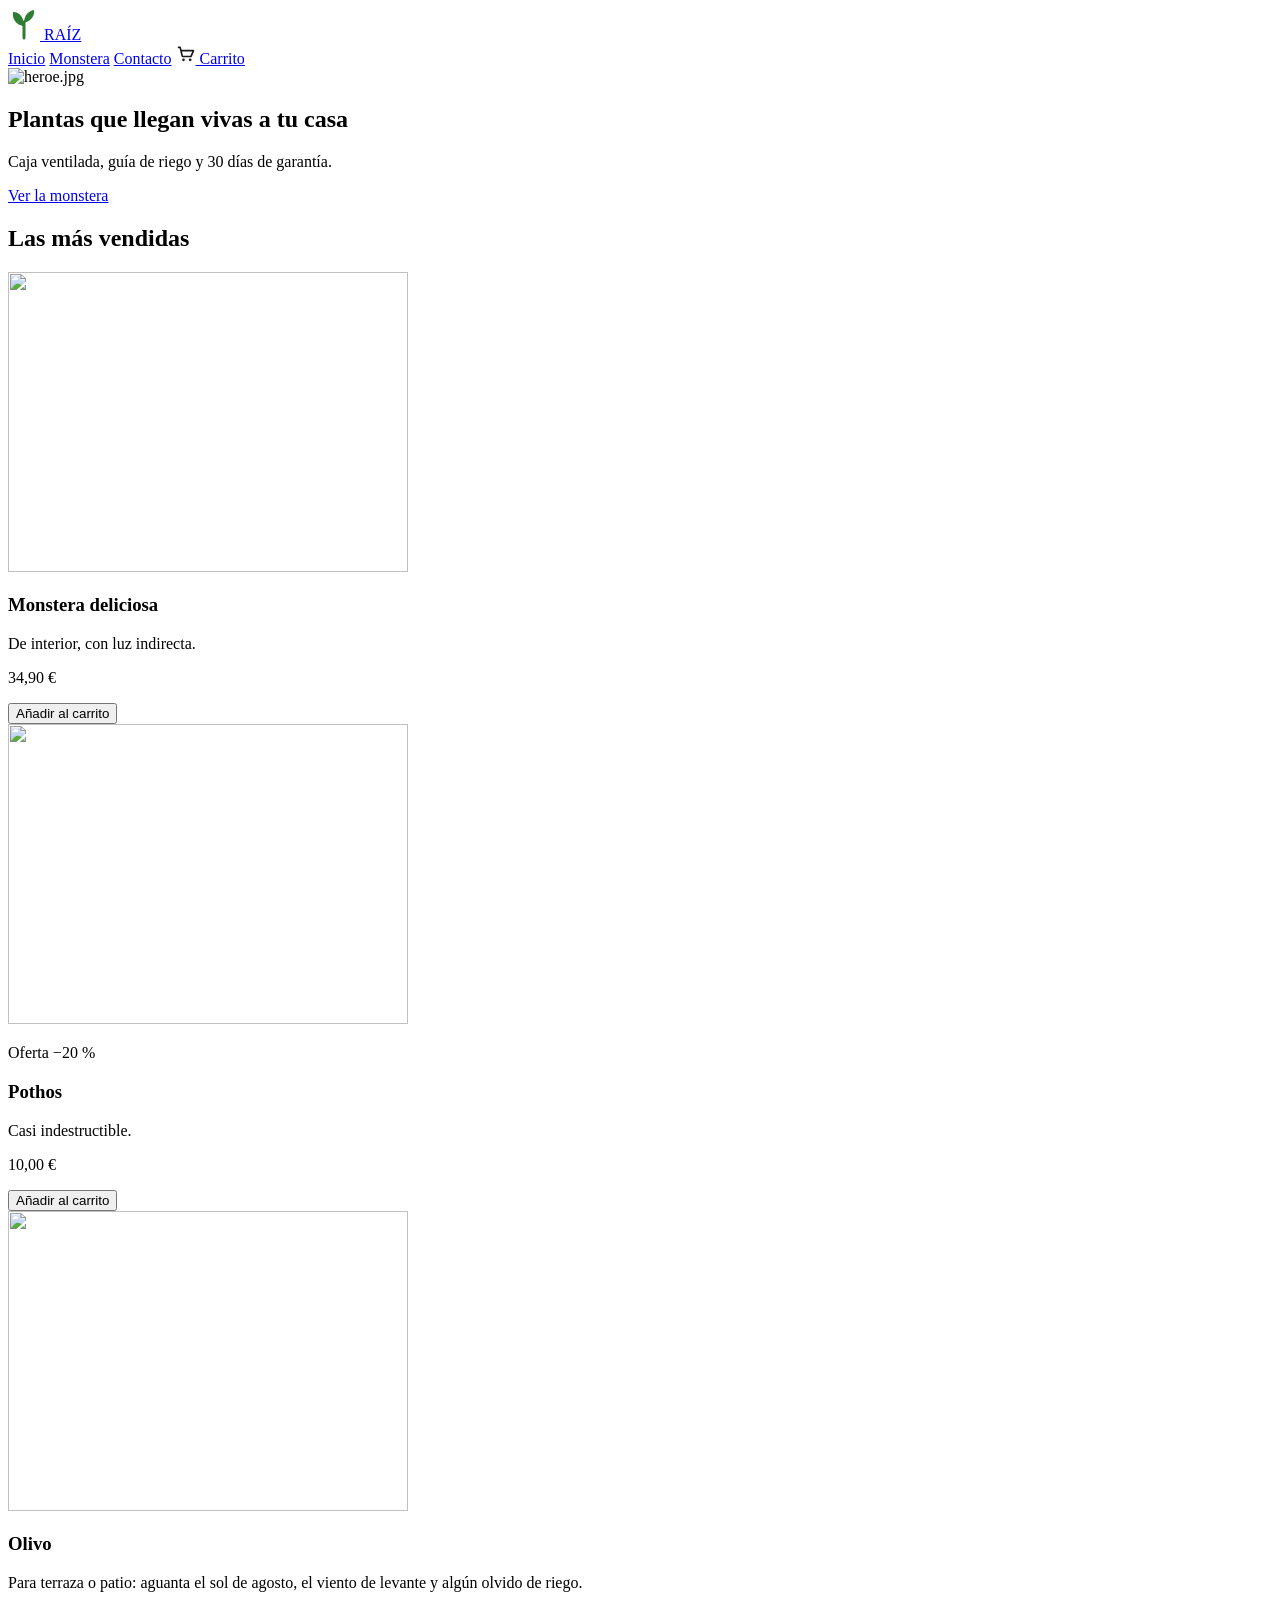
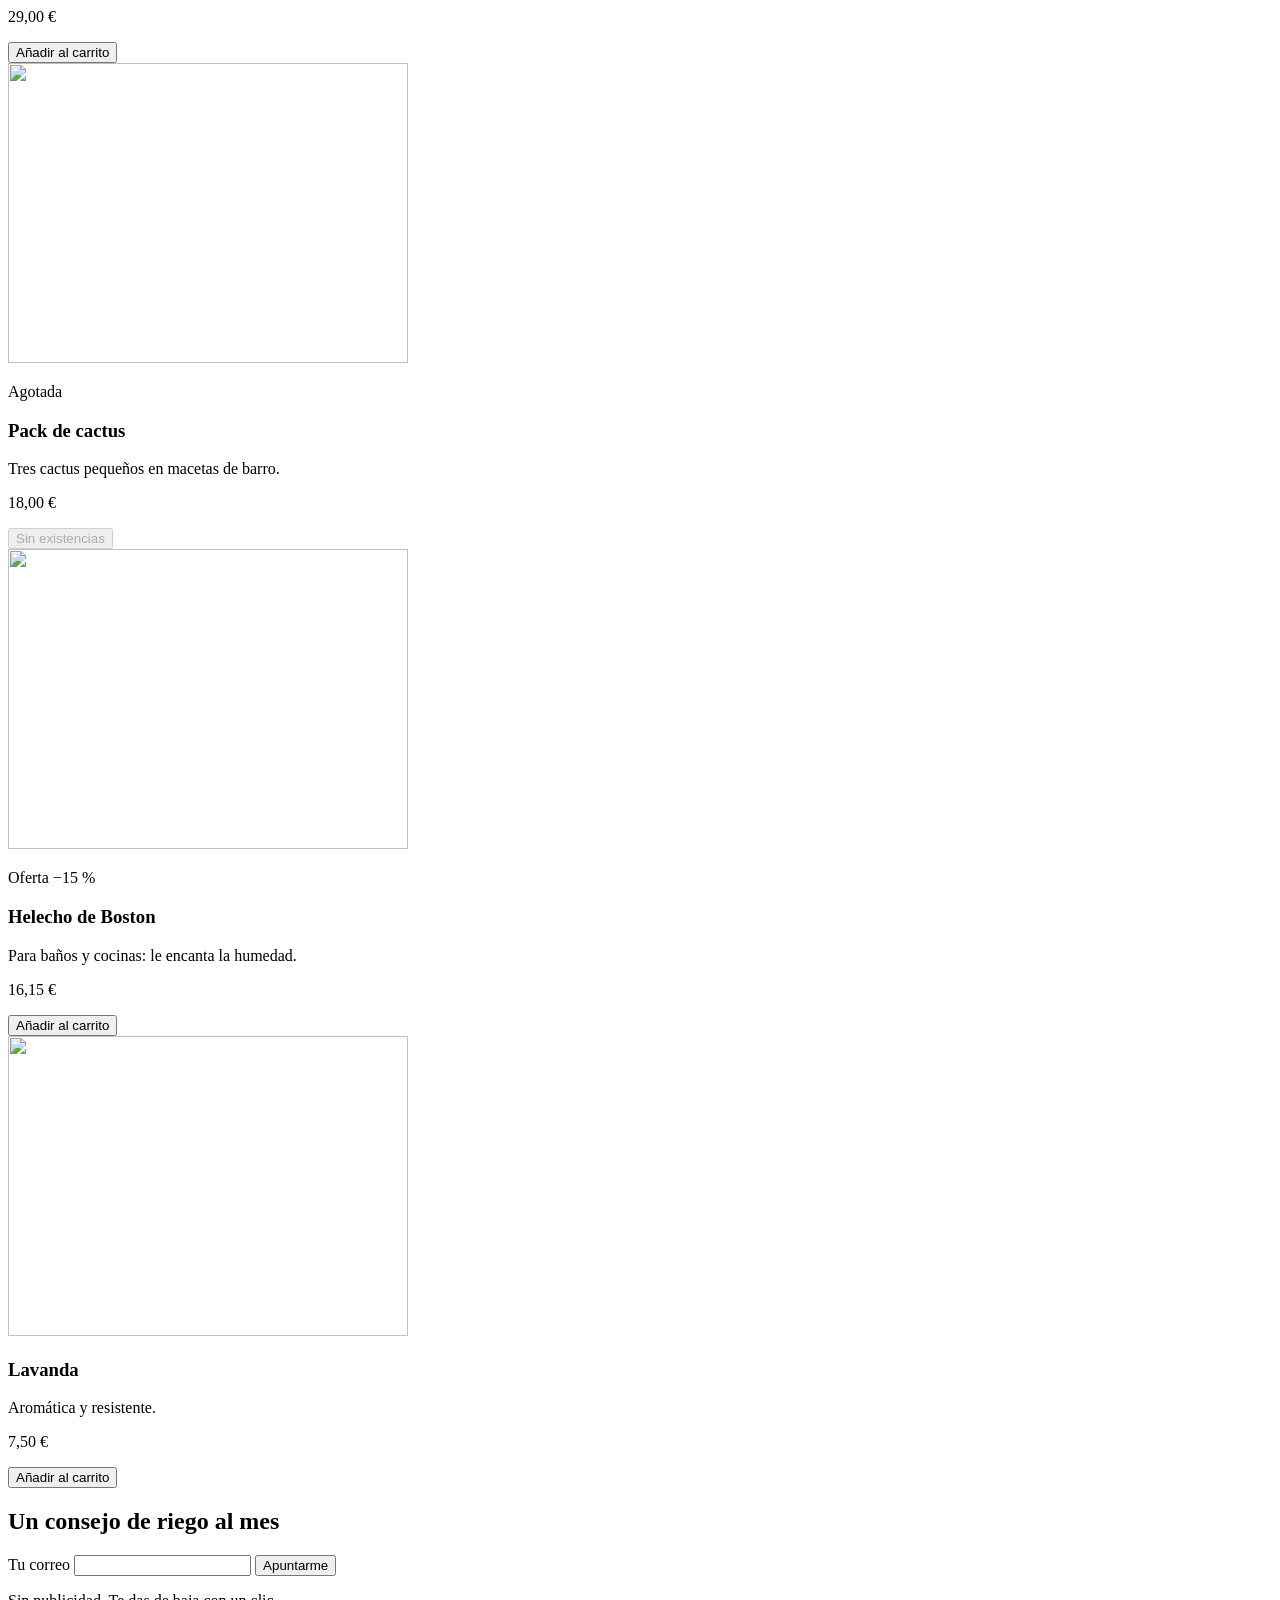
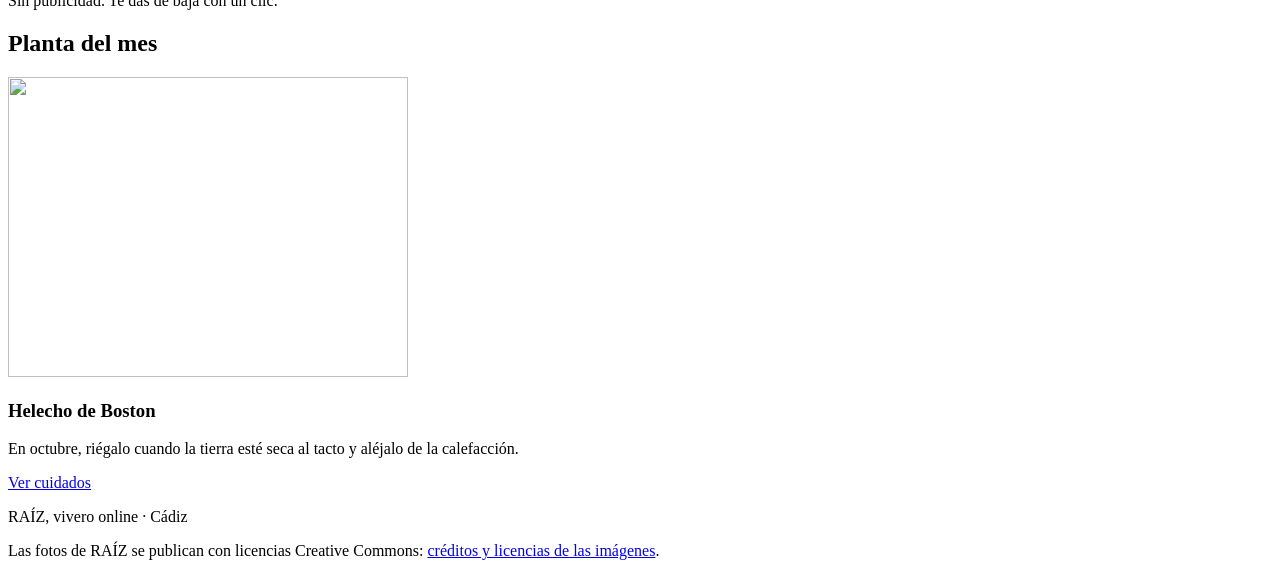
==== p2-raiz/index.html @ 033147b3 "B1: Bloque b1 6 primeros tests pasan. Añadir clases a index.html y crearlos en _tarjeta-planta" ====
<!doctype html>
<html lang="es">
  <head>
    <meta charset="utf-8" />
    <meta name="viewport" content="width=device-width, initial-scale=1" />
    <title>RAÍZ · Vivero online</title>
    <link rel="stylesheet" href="/scss/main.scss" />
  </head>
  <body>
    <div class="pagina">
      <header class="cabecera">
        <a class="cabecera__logo" href="/">
          <!-- ✍️ C3 · El logo SIGNIFICA algo (es el nombre de la tienda) y el color está escrito a mano -->
          <svg class="cabecera__marca" viewBox="0 0 32 32" width="32" height="32">
            <path d="M16 30V14" stroke="#2e7d32" stroke-width="3" stroke-linecap="round" />
            <path d="M16 18C8 17 4 11 5 4c7 0 11 6 11 14zM16 15c7-2 11-7 10-13-6 1-10 6-10 13z" fill="#2e7d32" />
          </svg>
          <span>RAÍZ</span>
        </a>
        <nav class="cabecera__nav" aria-label="Principal">
          <a href="/">Inicio</a>
          <a href="/producto.html">Monstera</a>
          <a href="/contacto.html">Contacto</a>
          <a class="cabecera__carrito" href="#carrito">
            <!-- ✍️ C3 · Este icono es decorativo: el enlace ya dice «Carrito» -->
            <svg viewBox="0 0 24 24" width="20" height="20">
              <path
                d="M3 4h2l2.4 10.2a1 1 0 0 0 1 .8h8.9a1 1 0 0 0 1-.7L21 8H6.2"
                fill="none"
                stroke="#1a1a1a"
                stroke-width="2"
                stroke-linecap="round"
                stroke-linejoin="round"
              />
              <circle cx="9" cy="19" r="1.6" fill="#1a1a1a" />
              <circle cx="17" cy="19" r="1.6" fill="#1a1a1a" />
            </svg>
            Carrito
          </a>
        </nav>
      </header>

      <section class="heroe" aria-label="Portada">
        <!-- ✍️ C1 · La foto más pesada de la web, igual para un móvil que para un monitor de 27″.
             Pásala a <picture> con AVIF, WebP y JPG en 480, 960 y 1440 px (las genera docker compose run --rm web npm run imagenes). -->
        <img class="heroe__imagen" src="/img/heroe-1440.jpg" alt="heroe.jpg" loading="lazy" />
        <div class="heroe__texto">
          <h1 class="heroe__titulo">Plantas que llegan vivas a tu casa</h1>
          <p class="heroe__lema">Caja ventilada, guía de riego y 30 días de garantía.</p>
          <a class="boton boton--grande" href="/producto.html">Ver la monstera</a>
        </div>
      </section>

      <main class="principal">
        <h2 class="principal__titulo">Las más vendidas</h2>

        <!-- ✍️ B1 · Cada <article> es un bloque tarjeta-planta: pon sus clases BEM (bloque, elementos, modificadores) -->
        <section class="destacados" aria-label="Las más vendidas">
          <article class="tarjeta-planta">
            <img class="tarjeta-planta__imagen" src="/tarjetas/monstera.svg" alt="" width="400" height="300"/>
            <h3 class="tarjeta-planta__nombre">Monstera deliciosa</h3>
            <p class="tarjeta-planta__descripcion">De interior, con luz indirecta.</p>
            <p class="tarjeta-planta__precio">34,90 €</p>
            <button class="boton tarjeta-planta__boton" type="button">Añadir al carrito</button>
          </article>
          <article class="tarjeta-planta tarjeta-planta--oferta">
            <img class="tarjeta-planta__imagen" src="/tarjetas/pothos.svg" alt="" width="400" height="300"/>
            <p class="tarjeta-planta__etiqueta">Oferta −20 %</p>
            <h3 class="tarjeta-planta__nombre">Pothos</h3>
            <p class="tarjeta-planta__descripcion">Casi indestructible.</p>
            <p class="tarjeta-planta__precio">10,00 €</p>
            <button class="boton tarjeta-planta__boton" type="button">Añadir al carrito</button>
          </article>
          <article class="tarjeta-planta">
            <img src="/tarjetas/olivo.svg" alt="" width="400" height="300" class="tarjeta-planta__imagen"/>
            <h3 class="tarjeta-planta__nombre">Olivo</h3>
            <p class="tarjeta-planta__descripcion">Para terraza o patio: aguanta el sol de agosto, el viento de levante y algún olvido de riego.</p>
            <p class="tarjeta-planta__precio">29,00 €</p>
            <button class="boton tarjeta-planta__boton" type="button">Añadir al carrito</button>
          </article>
          <article class="tarjeta-planta tarjeta-planta--agotada">
            <img class="tarjeta-planta__imagen" src="/tarjetas/cactus.svg" alt="" width="400" height="300"/>
            <p class="tarjeta-planta__etiqueta">Agotada</p>
            <h3 class="tarjeta-planta__nombre">Pack de cactus</h3>
            <p class="tarjeta-planta__descripcion">Tres cactus pequeños en macetas de barro.</p>
            <p class="tarjeta-planta__precio">18,00 €</p>
            <button class="boton tarjeta-planta__boton" type="button" disabled>Sin existencias</button>
          </article>
          <article class="tarjeta-planta tarjeta-planta--oferta">
            <img class="tarjeta-planta__imagen" src="/tarjetas/helecho.svg" alt="" width="400" height="300"/>
            <p class="tarjeta-planta__etiqueta">Oferta −15 %</p>
            <h3 class="tarjeta-planta__nombre">Helecho de Boston</h3>
            <p class="tarjeta-planta__descripcion">Para baños y cocinas: le encanta la humedad.</p>
            <p class="tarjeta-planta__precio">16,15 €</p>
            <button class="boton tarjeta-planta__boton" type="button">Añadir al carrito</button>
          </article>
          <article class="tarjeta-planta">
            <img class="tarjeta-planta__imagen" src="/tarjetas/lavanda.svg" alt="" width="400" height="300"/>
            <h3 class="tarjeta-planta__nombre">Lavanda</h3>
            <p class="tarjeta-planta__descripcion">Aromática y resistente.</p>
            <p class="tarjeta-planta__precio">7,50 €</p>
            <button class="boton tarjeta-planta__boton" type="button">Añadir al carrito</button>
          </article>
        </section>

        <!-- 👀 El boletín ya viene en BEM (bloque .boletin): te sirve de ejemplo para la tarjeta del B1 -->
        <section class="boletin" aria-labelledby="boletin-titulo">
          <h2 class="boletin__titulo" id="boletin-titulo">Un consejo de riego al mes</h2>
          <form class="boletin__formulario" action="#">
            <label class="boletin__etiqueta" for="boletin-correo">Tu correo</label>
            <input
              class="boletin__campo"
              id="boletin-correo"
              type="email"
              name="correo"
              autocomplete="email"
              required
            />
            <button class="boton boletin__boton" type="submit">Apuntarme</button>
          </form>
          <p class="boletin__nota">Sin publicidad. Te das de baja con un clic.</p>
        </section>
      </main>

      <aside class="consejos" aria-label="Planta del mes">
        <h2 class="consejos__titulo">Planta del mes</h2>
        <div class="hueco-ficha">
          <article class="ficha">
            <img class="ficha__imagen" src="/tarjetas/helecho.svg" alt="" width="400" height="300" />
            <div class="ficha__cuerpo">
              <h3 class="ficha__nombre">Helecho de Boston</h3>
              <p class="ficha__texto">
                En octubre, riégalo cuando la tierra esté seca al tacto y aléjalo de la calefacción.
              </p>
              <a class="boton boton--secundario" href="/producto.html">Ver cuidados</a>
            </div>
          </article>
        </div>
      </aside>

      <footer class="pie">
        <p>RAÍZ, vivero online · Cádiz</p>
        <p>
          Las fotos de RAÍZ se publican con licencias Creative Commons:
          <a href="/creditos.html">créditos y licencias de las imágenes</a>.
        </p>
      </footer>
    </div>
  </body>
</html>
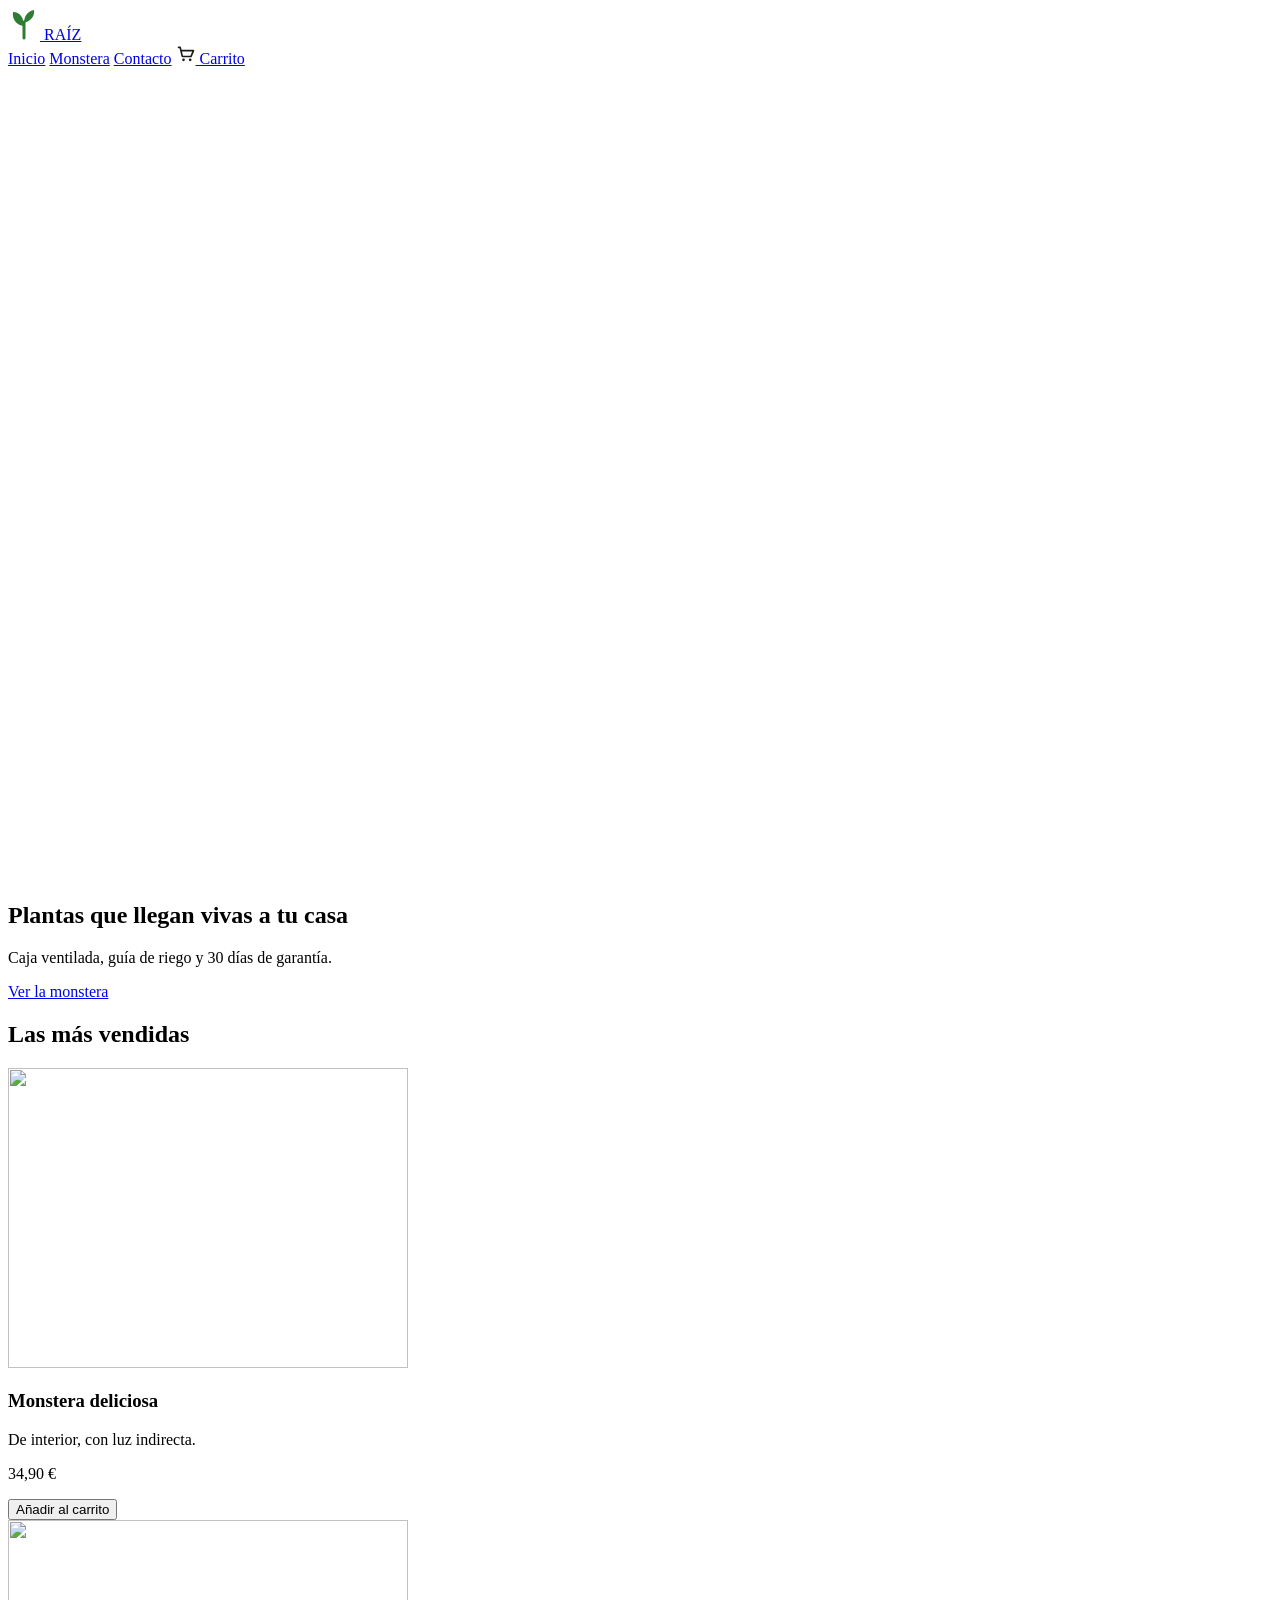
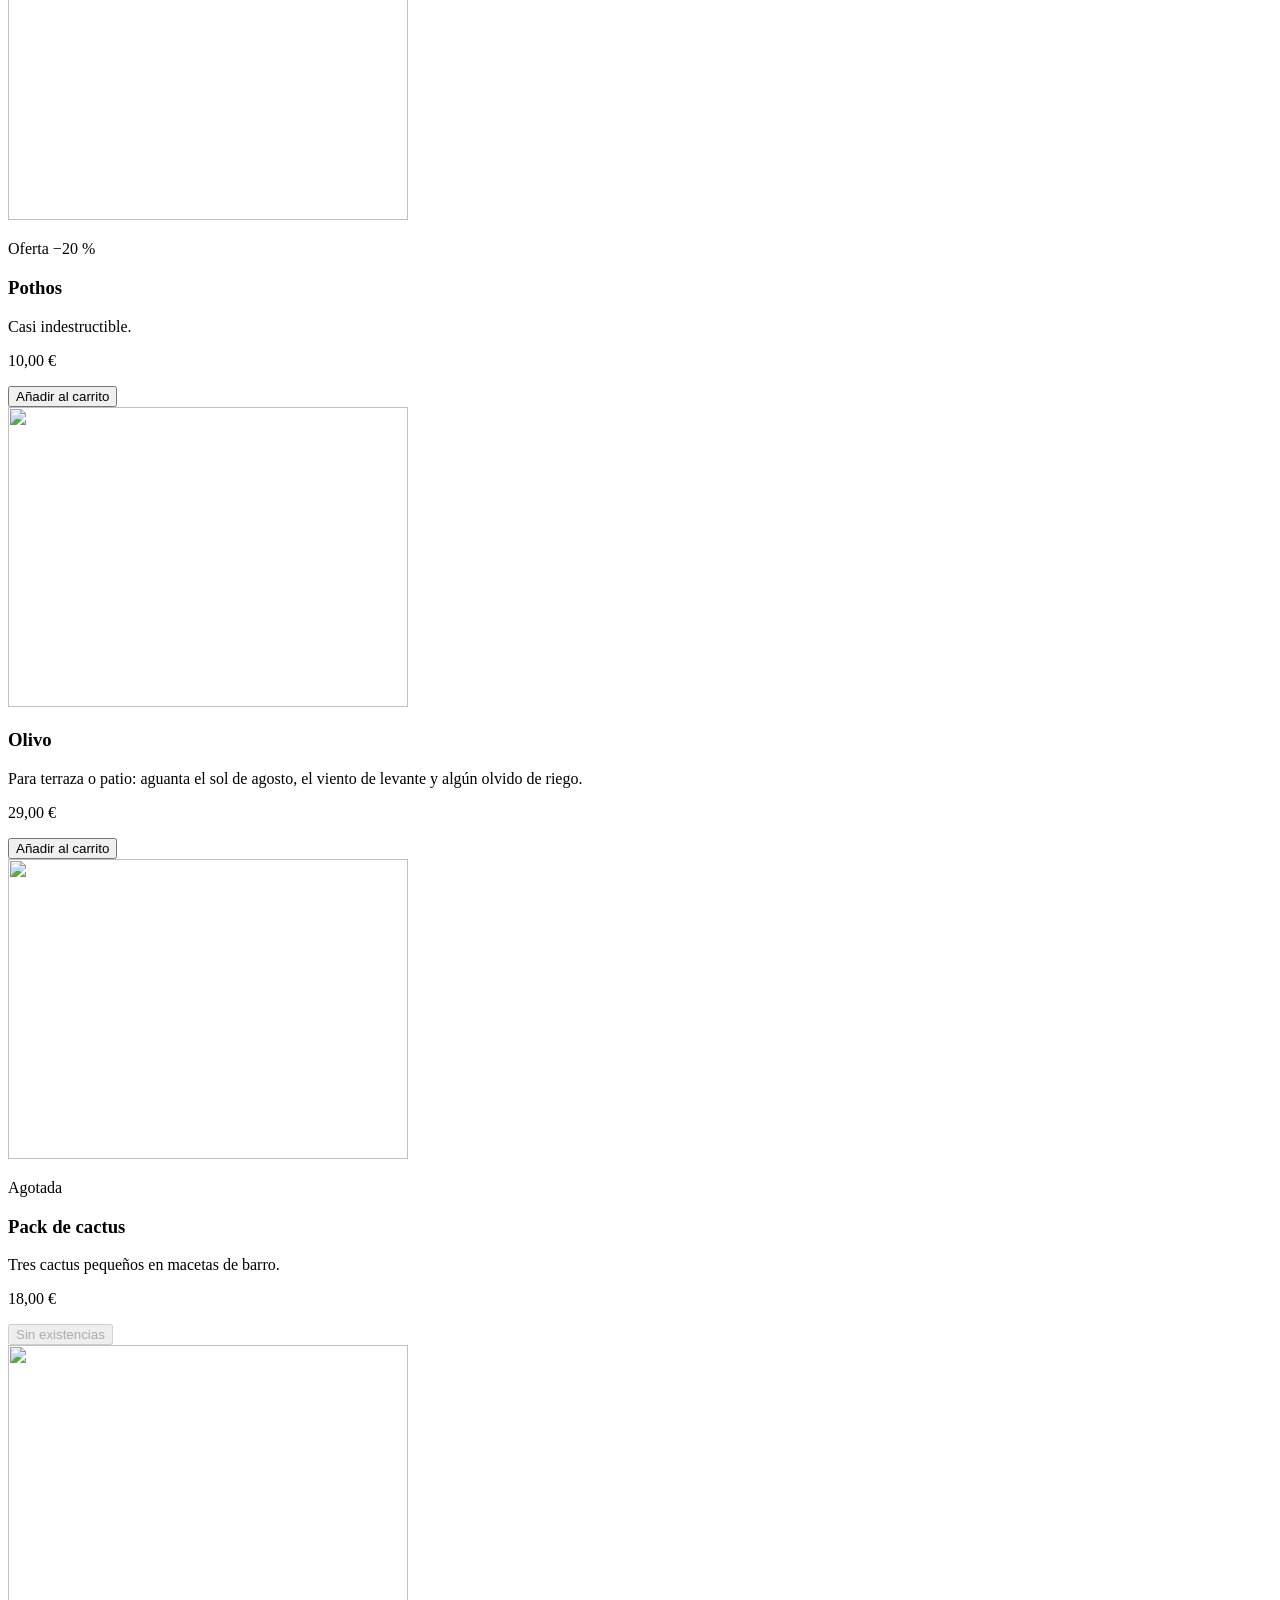
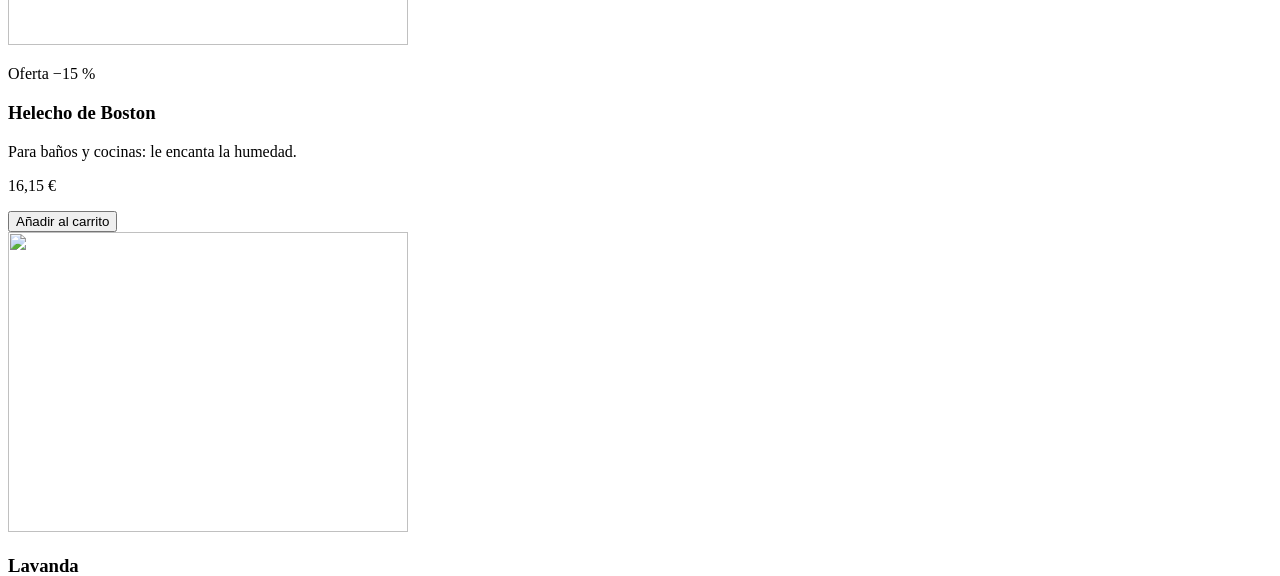
==== commit 54cdd2ef: "C1: Bloque 1 hecho, sources, picture y srcsets configurados correctamente." ====
--- a/p2-raiz/index.html
+++ b/p2-raiz/index.html
@@ -43,7 +43,11 @@
       <section class="heroe" aria-label="Portada">
         <!-- ✍️ C1 · La foto más pesada de la web, igual para un móvil que para un monitor de 27″.
              Pásala a <picture> con AVIF, WebP y JPG en 480, 960 y 1440 px (las genera docker compose run --rm web npm run imagenes). -->
-        <img class="heroe__imagen" src="/img/heroe-1440.jpg" alt="heroe.jpg" loading="lazy" />
+        <picture>
+          <source type="image/avif" srcset="/img/heroe-480.avif 480w, /img/heroe-960.avif 960w, /img/heroe-1440.avif 1440w" sizes ="100vw>
+          <source type="image/webp" srcset="/img/heroe-480.webp 480w, /img/heroe-960.webp 960w, /img/heroe-1440.webp 1440w" sizes ="100vw">
+          <img class="heroe__imagen" srcset="/img/heroe-480.jpg 480w, /img/heroe-960.jpg 960w, /img/heroe-1440.jpg 1440w" sizes="100vw" src="/img/heroe-1440.jpg" alt="planta en una maceta" fetchpriority="high" width="1440" height="810"/>
+        </picture>
         <div class="heroe__texto">
           <h1 class="heroe__titulo">Plantas que llegan vivas a tu casa</h1>
           <p class="heroe__lema">Caja ventilada, guía de riego y 30 días de garantía.</p>
@@ -57,14 +61,14 @@
         <!-- ✍️ B1 · Cada <article> es un bloque tarjeta-planta: pon sus clases BEM (bloque, elementos, modificadores) -->
         <section class="destacados" aria-label="Las más vendidas">
           <article class="tarjeta-planta">
-            <img class="tarjeta-planta__imagen" src="/tarjetas/monstera.svg" alt="" width="400" height="300"/>
+            <img class="tarjeta-planta__imagen" src="/tarjetas/monstera.svg" alt="" width="400" height="300" />
             <h3 class="tarjeta-planta__nombre">Monstera deliciosa</h3>
             <p class="tarjeta-planta__descripcion">De interior, con luz indirecta.</p>
             <p class="tarjeta-planta__precio">34,90 €</p>
             <button class="boton tarjeta-planta__boton" type="button">Añadir al carrito</button>
           </article>
           <article class="tarjeta-planta tarjeta-planta--oferta">
-            <img class="tarjeta-planta__imagen" src="/tarjetas/pothos.svg" alt="" width="400" height="300"/>
+            <img class="tarjeta-planta__imagen" src="/tarjetas/pothos.svg" alt="" width="400" height="300" />
             <p class="tarjeta-planta__etiqueta">Oferta −20 %</p>
             <h3 class="tarjeta-planta__nombre">Pothos</h3>
             <p class="tarjeta-planta__descripcion">Casi indestructible.</p>
@@ -72,14 +76,16 @@
             <button class="boton tarjeta-planta__boton" type="button">Añadir al carrito</button>
           </article>
           <article class="tarjeta-planta">
-            <img src="/tarjetas/olivo.svg" alt="" width="400" height="300" class="tarjeta-planta__imagen"/>
+            <img src="/tarjetas/olivo.svg" alt="" width="400" height="300" class="tarjeta-planta__imagen" />
             <h3 class="tarjeta-planta__nombre">Olivo</h3>
-            <p class="tarjeta-planta__descripcion">Para terraza o patio: aguanta el sol de agosto, el viento de levante y algún olvido de riego.</p>
+            <p class="tarjeta-planta__descripcion">
+              Para terraza o patio: aguanta el sol de agosto, el viento de levante y algún olvido de riego.
+            </p>
             <p class="tarjeta-planta__precio">29,00 €</p>
             <button class="boton tarjeta-planta__boton" type="button">Añadir al carrito</button>
           </article>
           <article class="tarjeta-planta tarjeta-planta--agotada">
-            <img class="tarjeta-planta__imagen" src="/tarjetas/cactus.svg" alt="" width="400" height="300"/>
+            <img class="tarjeta-planta__imagen" src="/tarjetas/cactus.svg" alt="" width="400" height="300" />
             <p class="tarjeta-planta__etiqueta">Agotada</p>
             <h3 class="tarjeta-planta__nombre">Pack de cactus</h3>
             <p class="tarjeta-planta__descripcion">Tres cactus pequeños en macetas de barro.</p>
@@ -87,7 +93,7 @@
             <button class="boton tarjeta-planta__boton" type="button" disabled>Sin existencias</button>
           </article>
           <article class="tarjeta-planta tarjeta-planta--oferta">
-            <img class="tarjeta-planta__imagen" src="/tarjetas/helecho.svg" alt="" width="400" height="300"/>
+            <img class="tarjeta-planta__imagen" src="/tarjetas/helecho.svg" alt="" width="400" height="300" />
             <p class="tarjeta-planta__etiqueta">Oferta −15 %</p>
             <h3 class="tarjeta-planta__nombre">Helecho de Boston</h3>
             <p class="tarjeta-planta__descripcion">Para baños y cocinas: le encanta la humedad.</p>
@@ -95,7 +101,7 @@
             <button class="boton tarjeta-planta__boton" type="button">Añadir al carrito</button>
           </article>
           <article class="tarjeta-planta">
-            <img class="tarjeta-planta__imagen" src="/tarjetas/lavanda.svg" alt="" width="400" height="300"/>
+            <img class="tarjeta-planta__imagen" src="/tarjetas/lavanda.svg" alt="" width="400" height="300" />
             <h3 class="tarjeta-planta__nombre">Lavanda</h3>
             <p class="tarjeta-planta__descripcion">Aromática y resistente.</p>
             <p class="tarjeta-planta__precio">7,50 €</p>
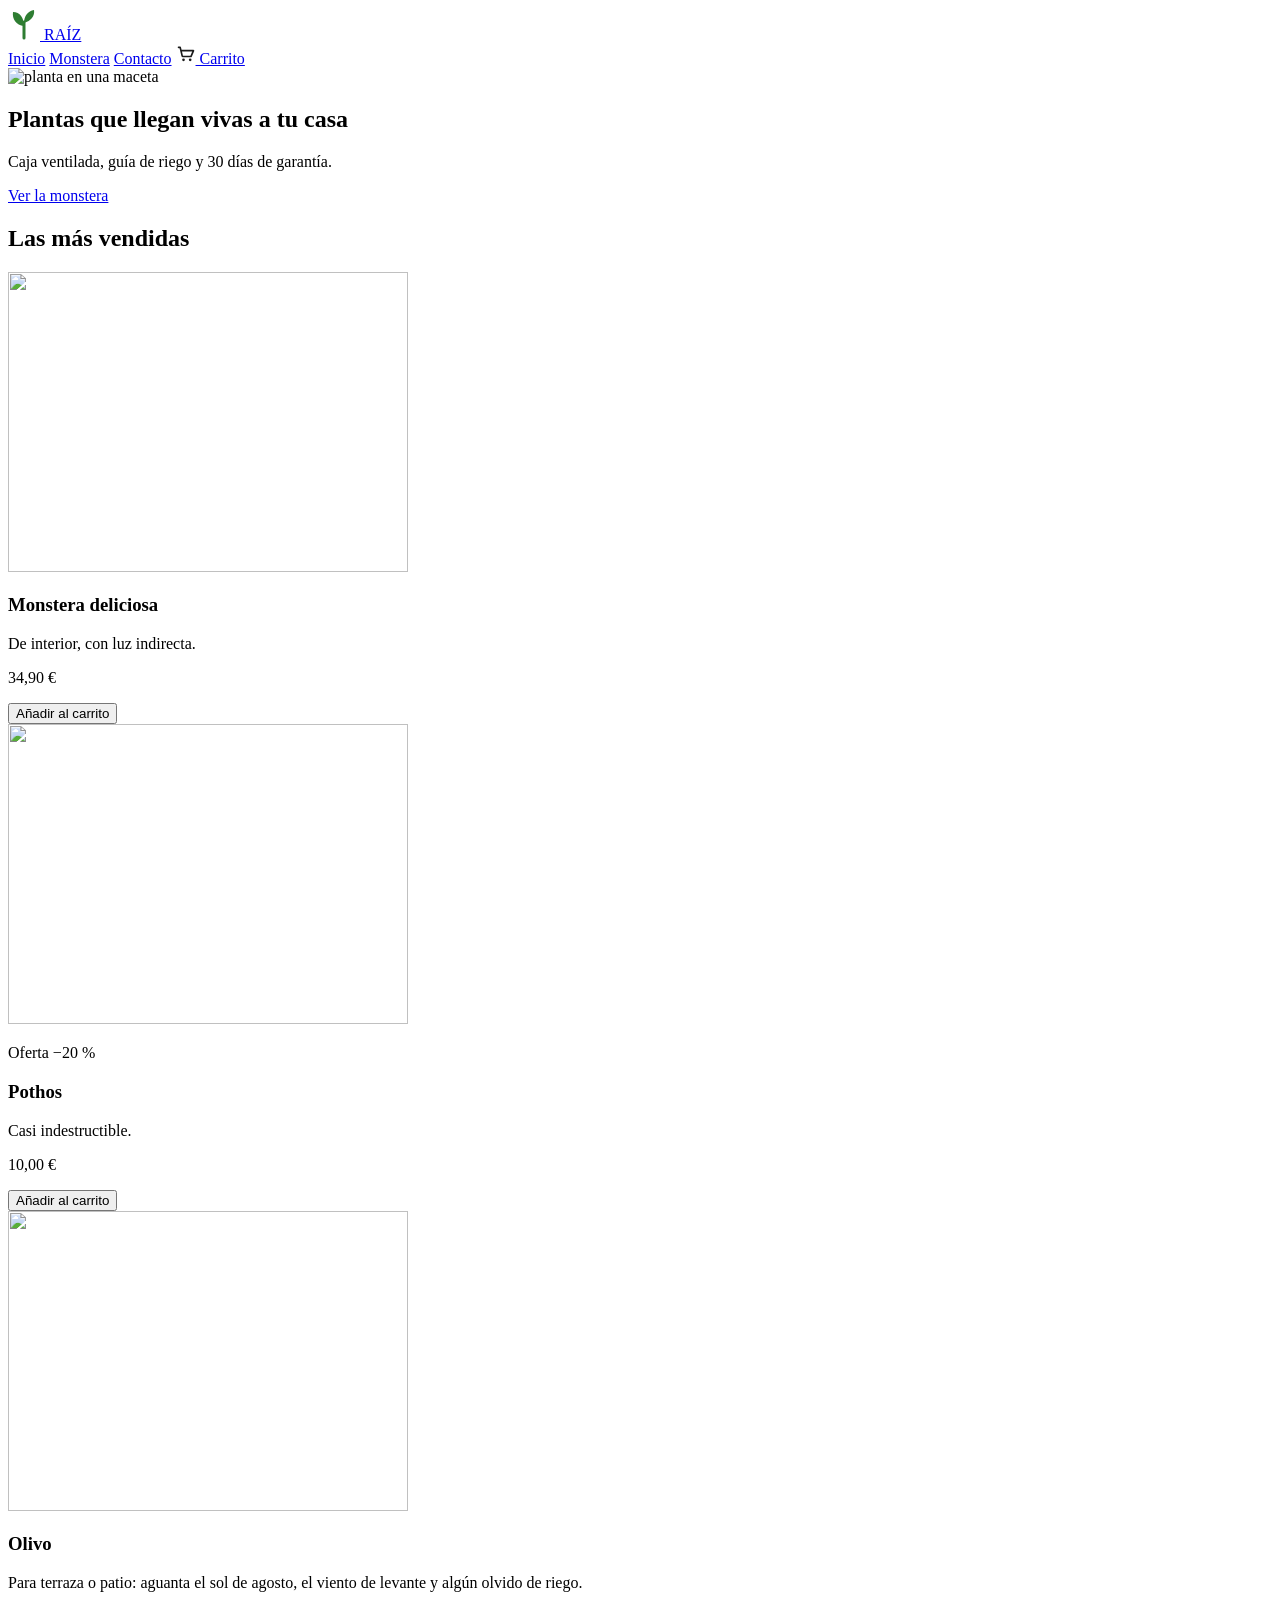
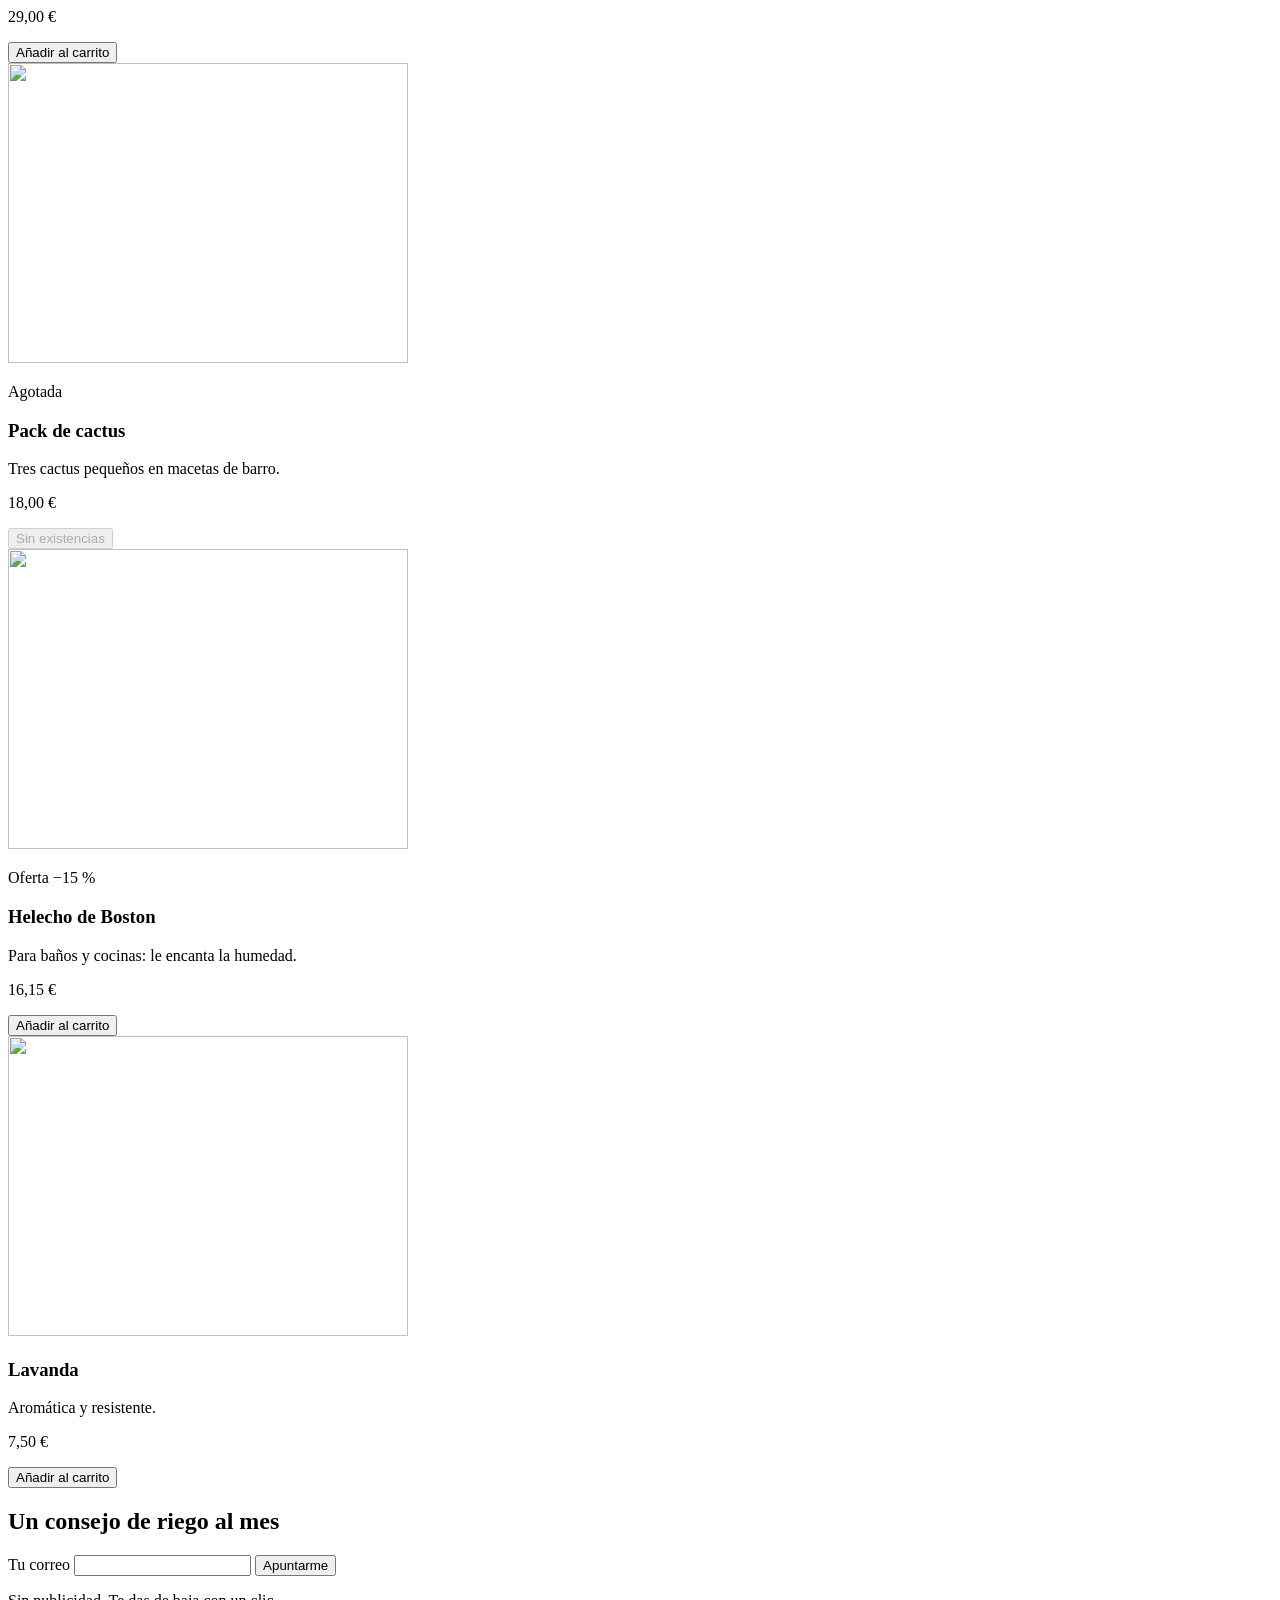
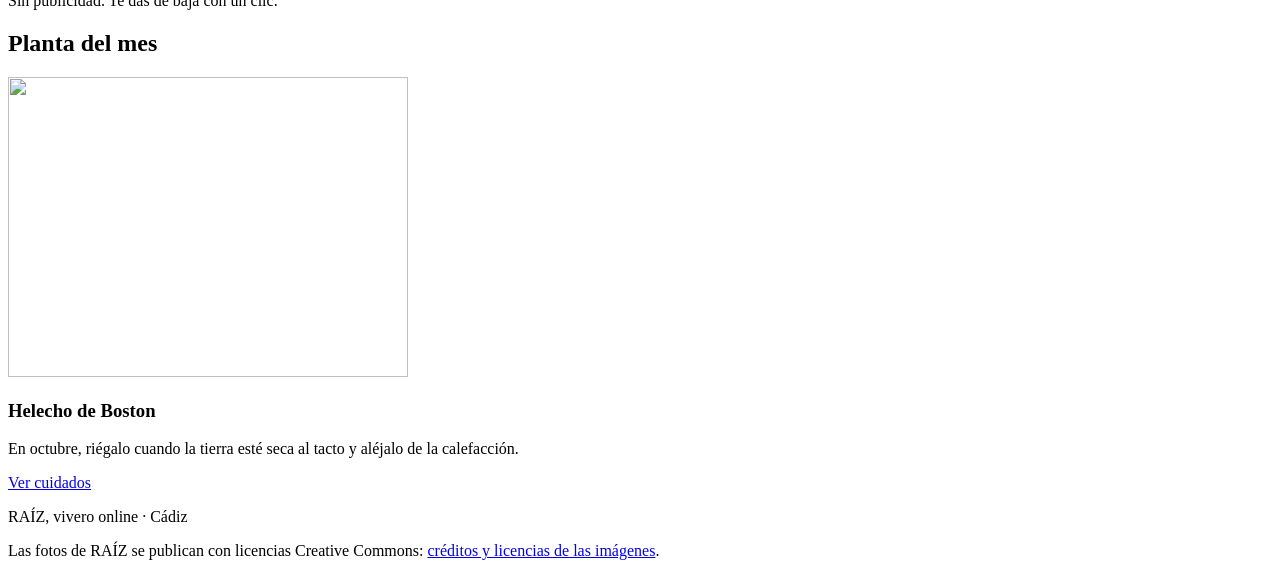
==== commit 366ac37c: "C1: QuickFix (hice commit y me comí una comilla)" ====
--- a/p2-raiz/index.html
+++ b/p2-raiz/index.html
@@ -44,7 +44,7 @@
         <!-- ✍️ C1 · La foto más pesada de la web, igual para un móvil que para un monitor de 27″.
              Pásala a <picture> con AVIF, WebP y JPG en 480, 960 y 1440 px (las genera docker compose run --rm web npm run imagenes). -->
         <picture>
-          <source type="image/avif" srcset="/img/heroe-480.avif 480w, /img/heroe-960.avif 960w, /img/heroe-1440.avif 1440w" sizes ="100vw>
+          <source type="image/avif" srcset="/img/heroe-480.avif 480w, /img/heroe-960.avif 960w, /img/heroe-1440.avif 1440w" sizes ="100vw">
           <source type="image/webp" srcset="/img/heroe-480.webp 480w, /img/heroe-960.webp 960w, /img/heroe-1440.webp 1440w" sizes ="100vw">
           <img class="heroe__imagen" srcset="/img/heroe-480.jpg 480w, /img/heroe-960.jpg 960w, /img/heroe-1440.jpg 1440w" sizes="100vw" src="/img/heroe-1440.jpg" alt="planta en una maceta" fetchpriority="high" width="1440" height="810"/>
         </picture>
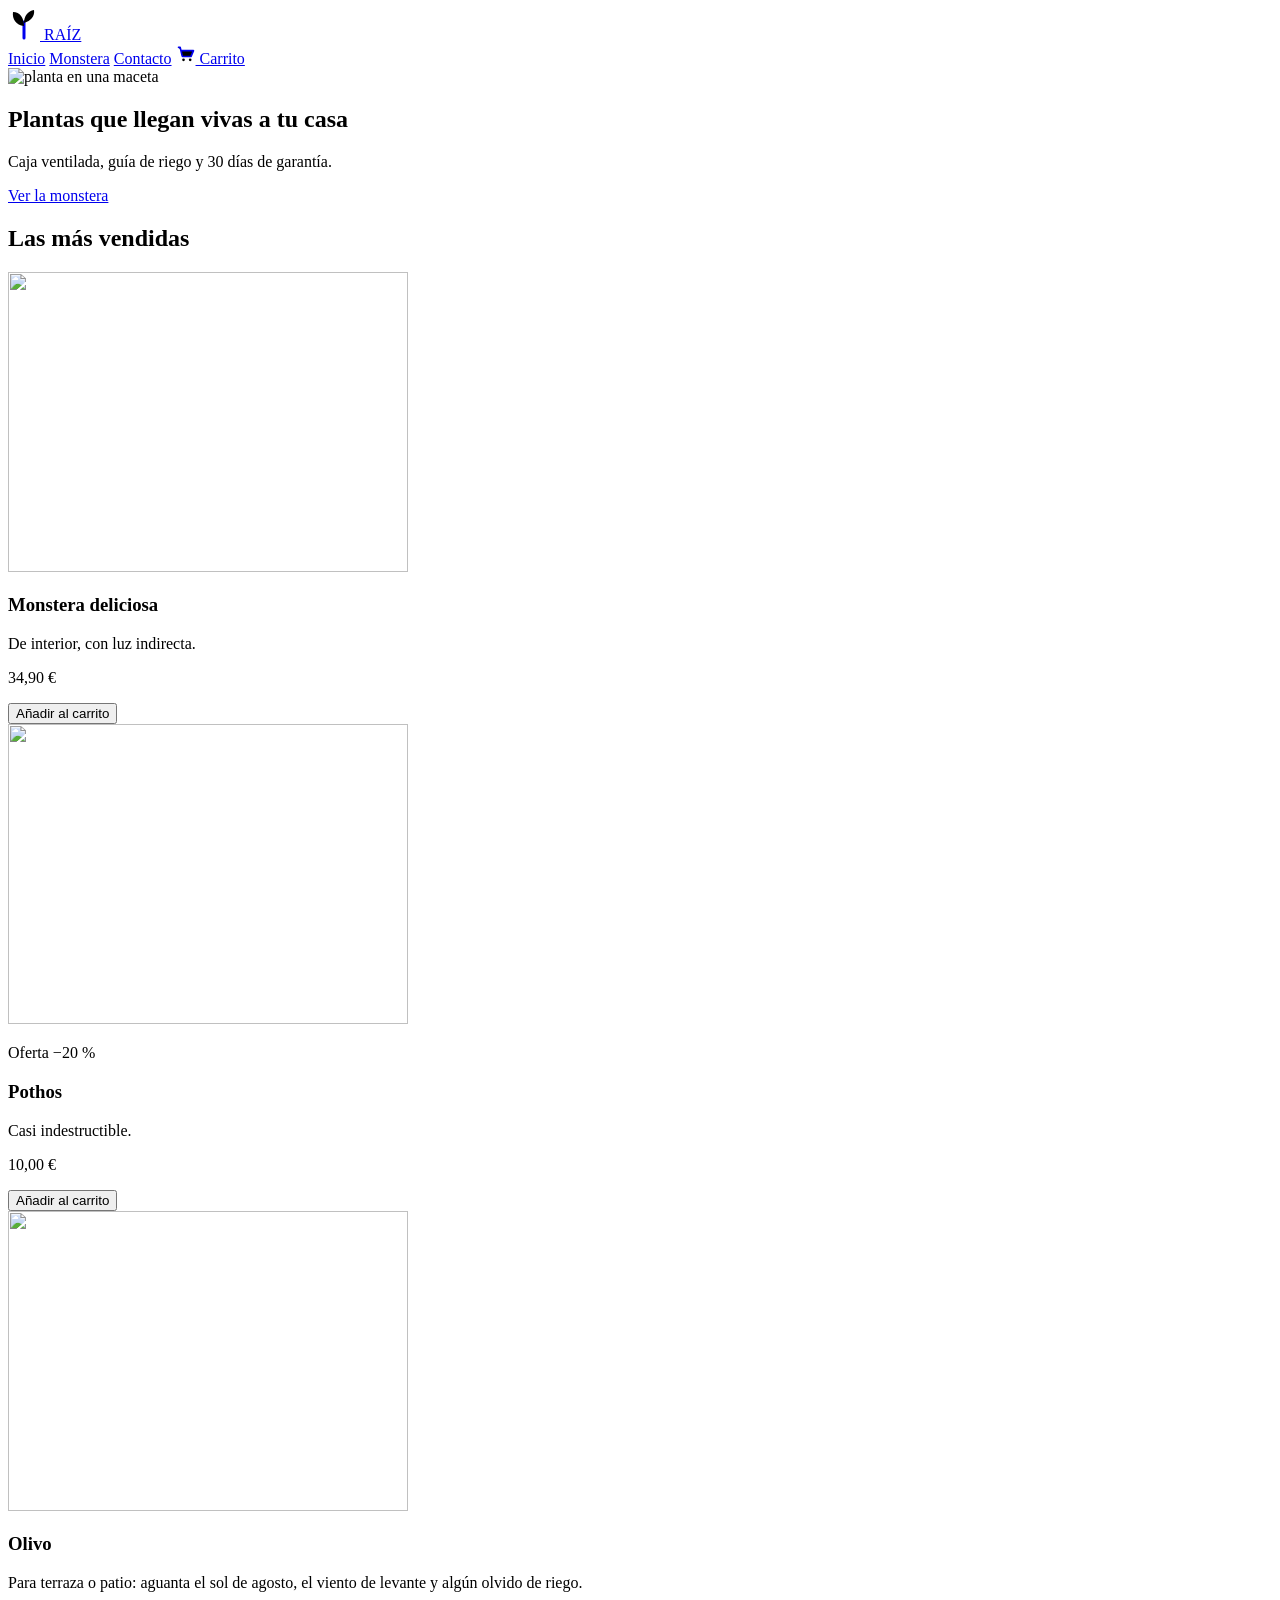
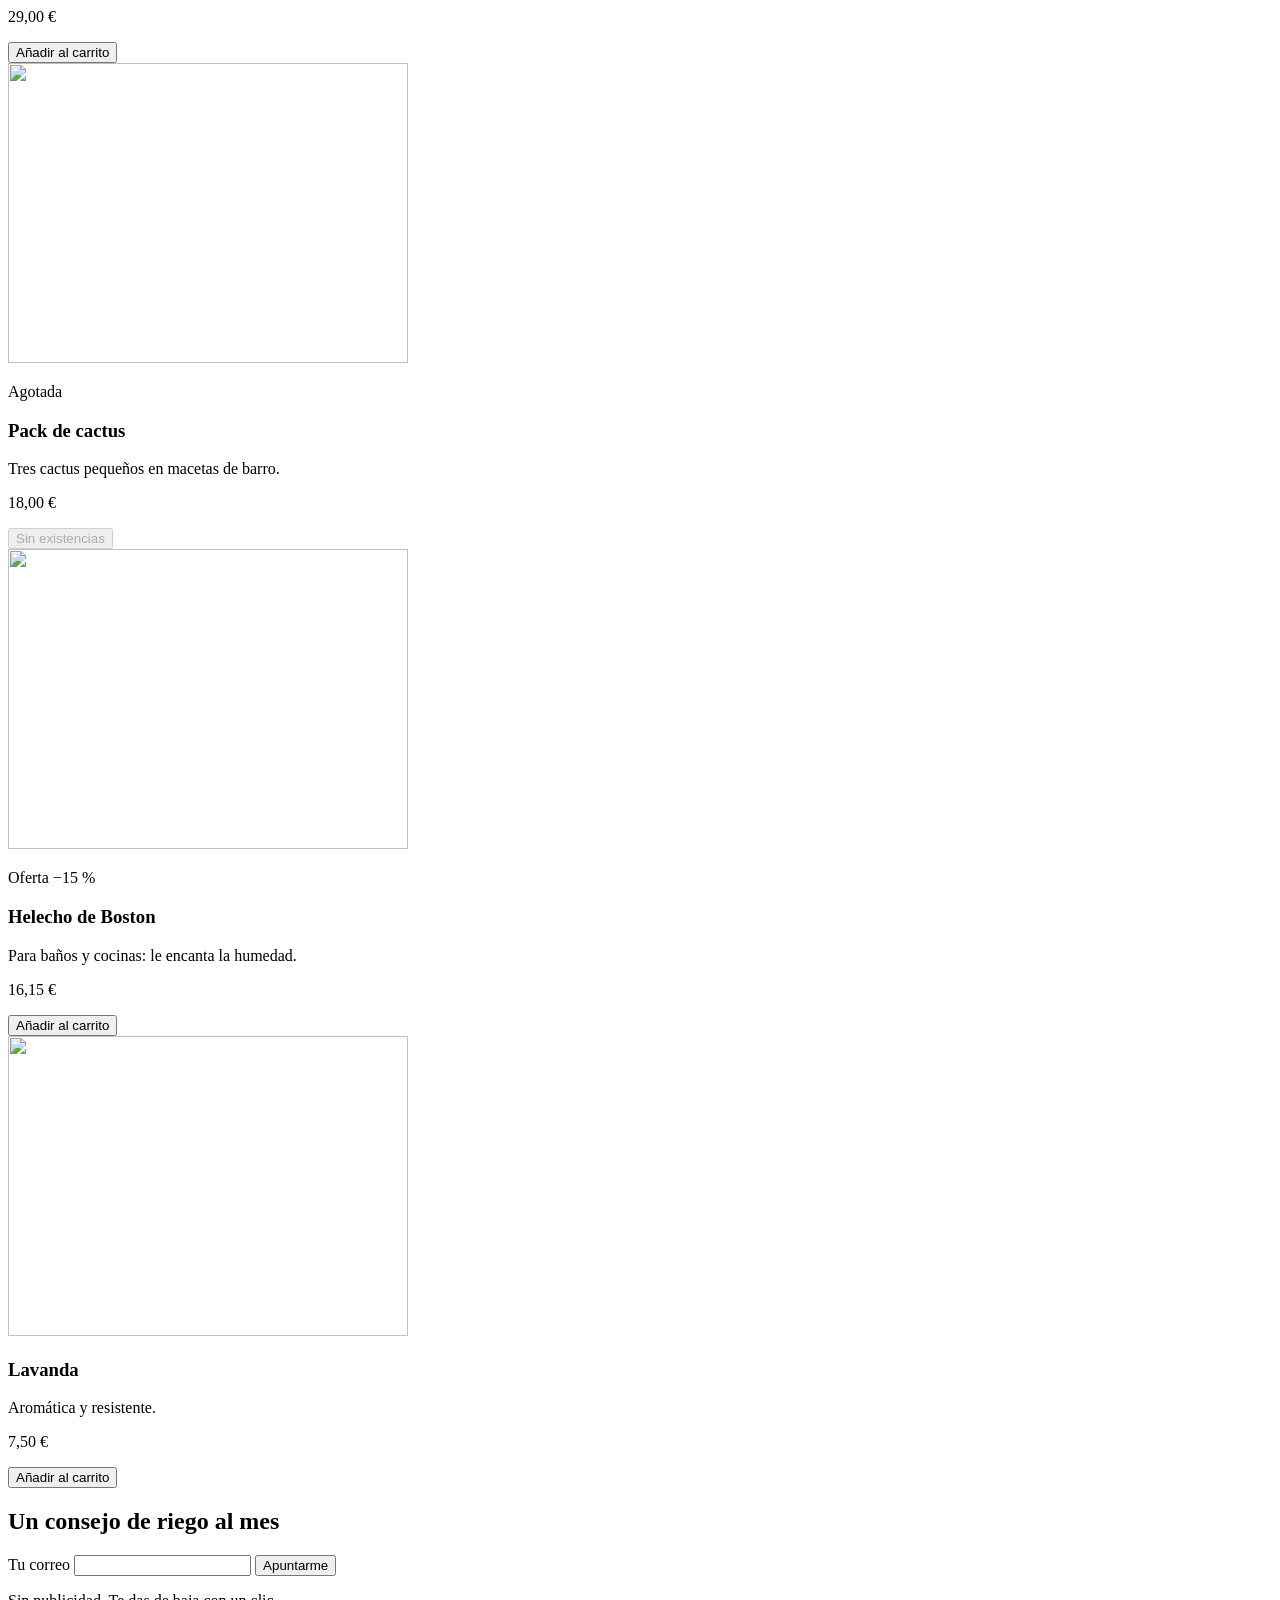
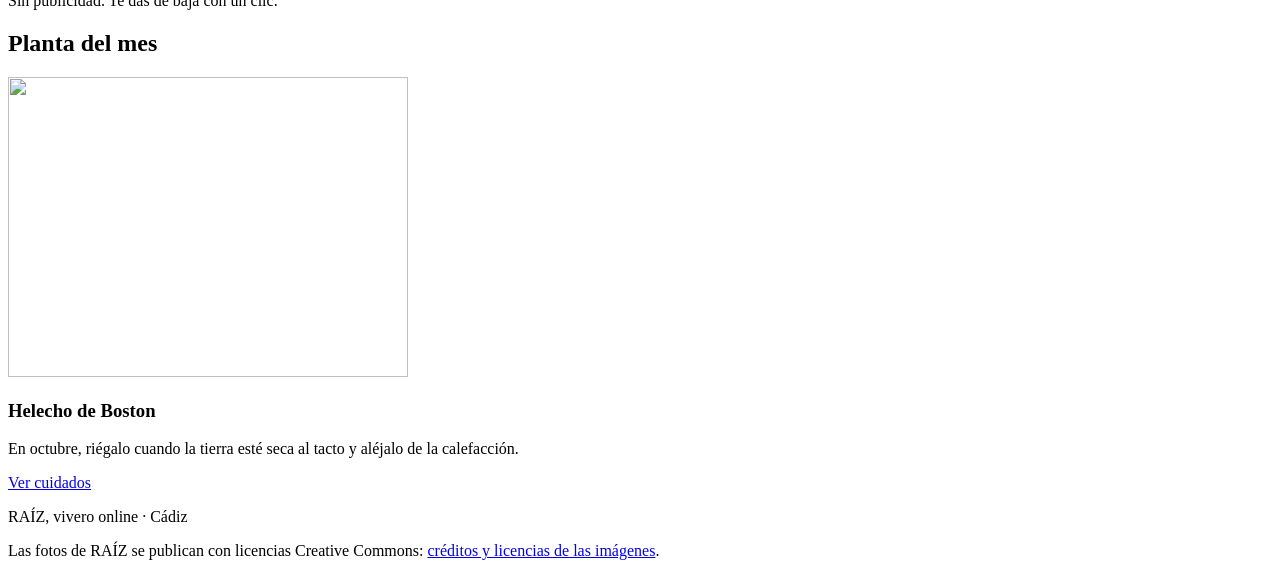
==== commit f8f372ce: "C3: Bloque C3 terminado, fills eliminados y uso de strokes con currentColor y no un valor fijo" ====
--- a/p2-raiz/index.html
+++ b/p2-raiz/index.html
@@ -11,9 +11,10 @@
       <header class="cabecera">
         <a class="cabecera__logo" href="/">
           <!-- ✍️ C3 · El logo SIGNIFICA algo (es el nombre de la tienda) y el color está escrito a mano -->
-          <svg class="cabecera__marca" viewBox="0 0 32 32" width="32" height="32">
-            <path d="M16 30V14" stroke="#2e7d32" stroke-width="3" stroke-linecap="round" />
-            <path d="M16 18C8 17 4 11 5 4c7 0 11 6 11 14zM16 15c7-2 11-7 10-13-6 1-10 6-10 13z" fill="#2e7d32" />
+          <svg class="cabecera__marca" viewBox="0 0 32 32" width="32" height="32" role="img">
+            <title>RAÍZ</title>
+            <path d="M16 30V14" stroke="currentColor" stroke-width="3" stroke-linecap="round" />
+            <path d="M16 18C8 17 4 11 5 4c7 0 11 6 11 14zM16 15c7-2 11-7 10-13-6 1-10 6-10 13z"/>
           </svg>
           <span>RAÍZ</span>
         </a>
@@ -23,17 +24,16 @@
           <a href="/contacto.html">Contacto</a>
           <a class="cabecera__carrito" href="#carrito">
             <!-- ✍️ C3 · Este icono es decorativo: el enlace ya dice «Carrito» -->
-            <svg viewBox="0 0 24 24" width="20" height="20">
+            <svg viewBox="0 0 24 24" width="20" height="20" aria-hidden="true">
               <path
                 d="M3 4h2l2.4 10.2a1 1 0 0 0 1 .8h8.9a1 1 0 0 0 1-.7L21 8H6.2"
-                fill="none"
-                stroke="#1a1a1a"
+                stroke="currentColor"
                 stroke-width="2"
                 stroke-linecap="round"
                 stroke-linejoin="round"
               />
-              <circle cx="9" cy="19" r="1.6" fill="#1a1a1a" />
-              <circle cx="17" cy="19" r="1.6" fill="#1a1a1a" />
+              <circle cx="9" cy="19" r="1.6"/>
+              <circle cx="17" cy="19" r="1.6"/>
             </svg>
             Carrito
           </a>
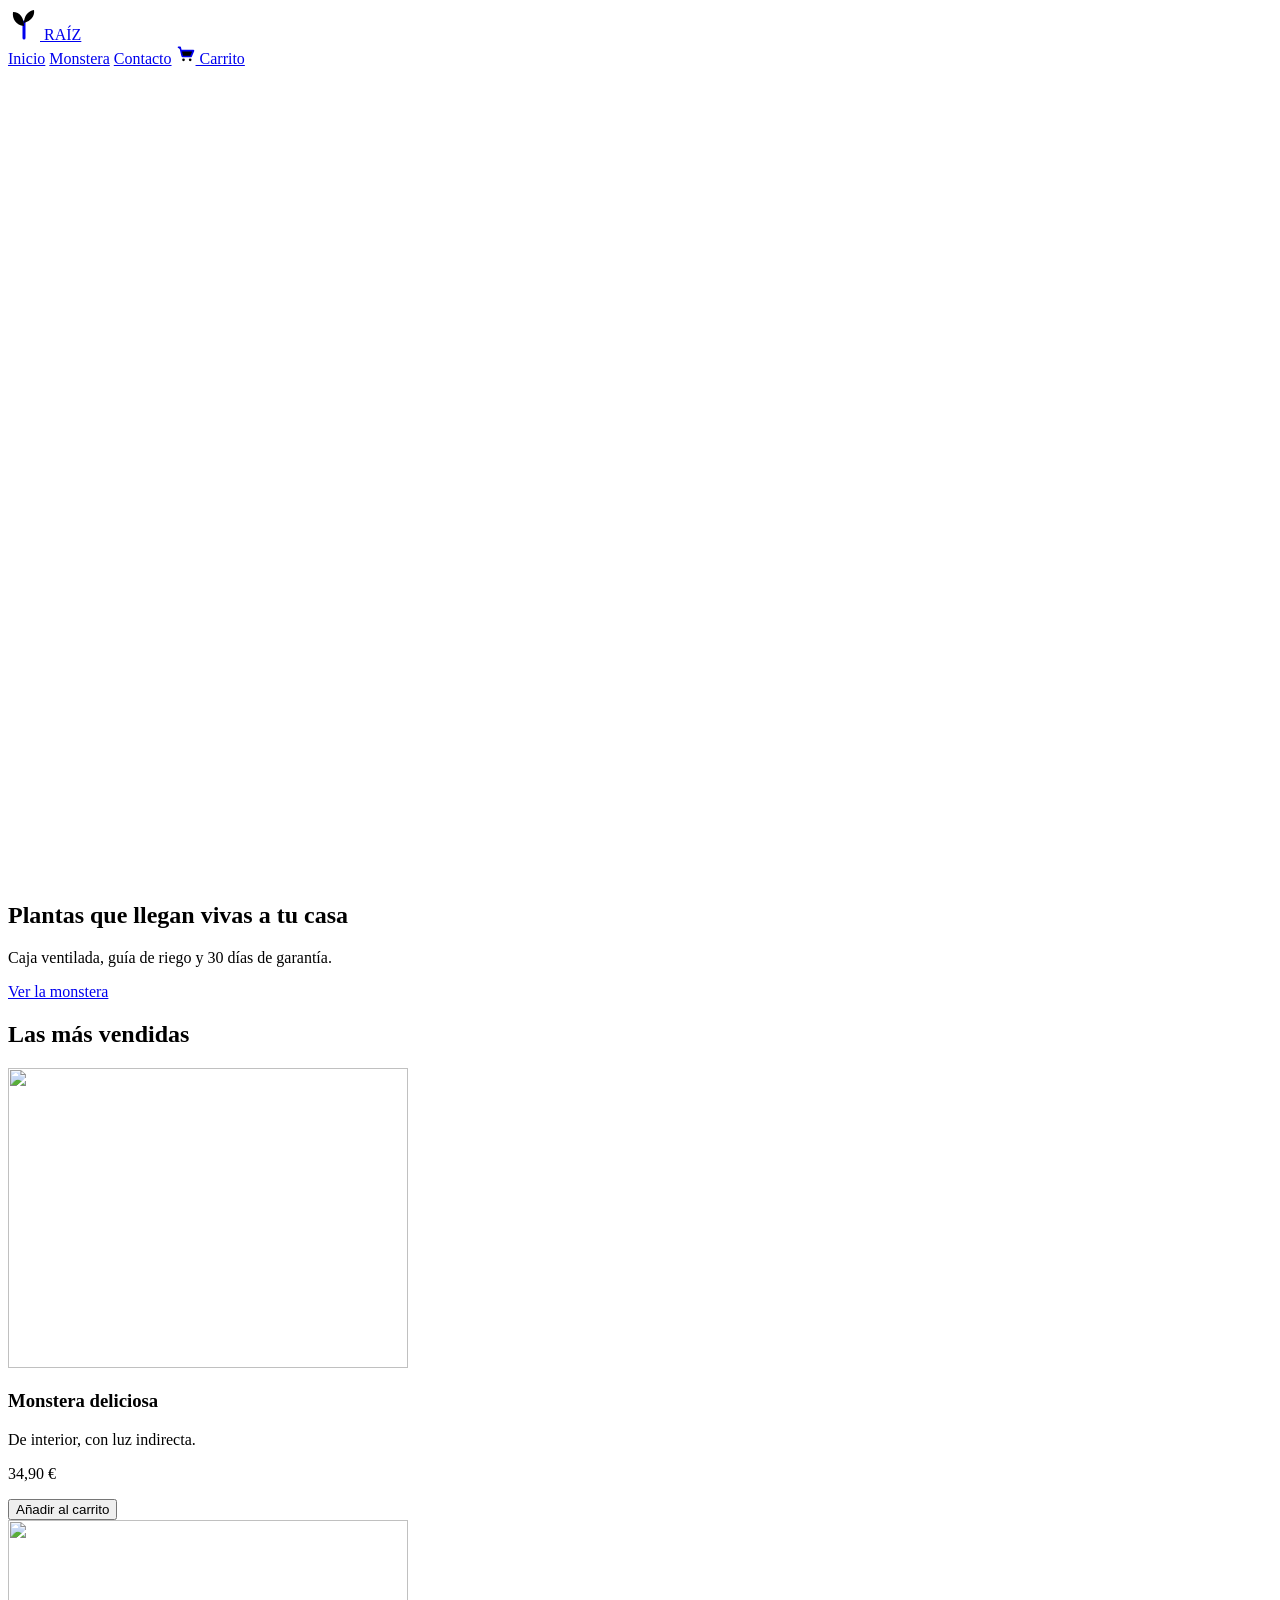
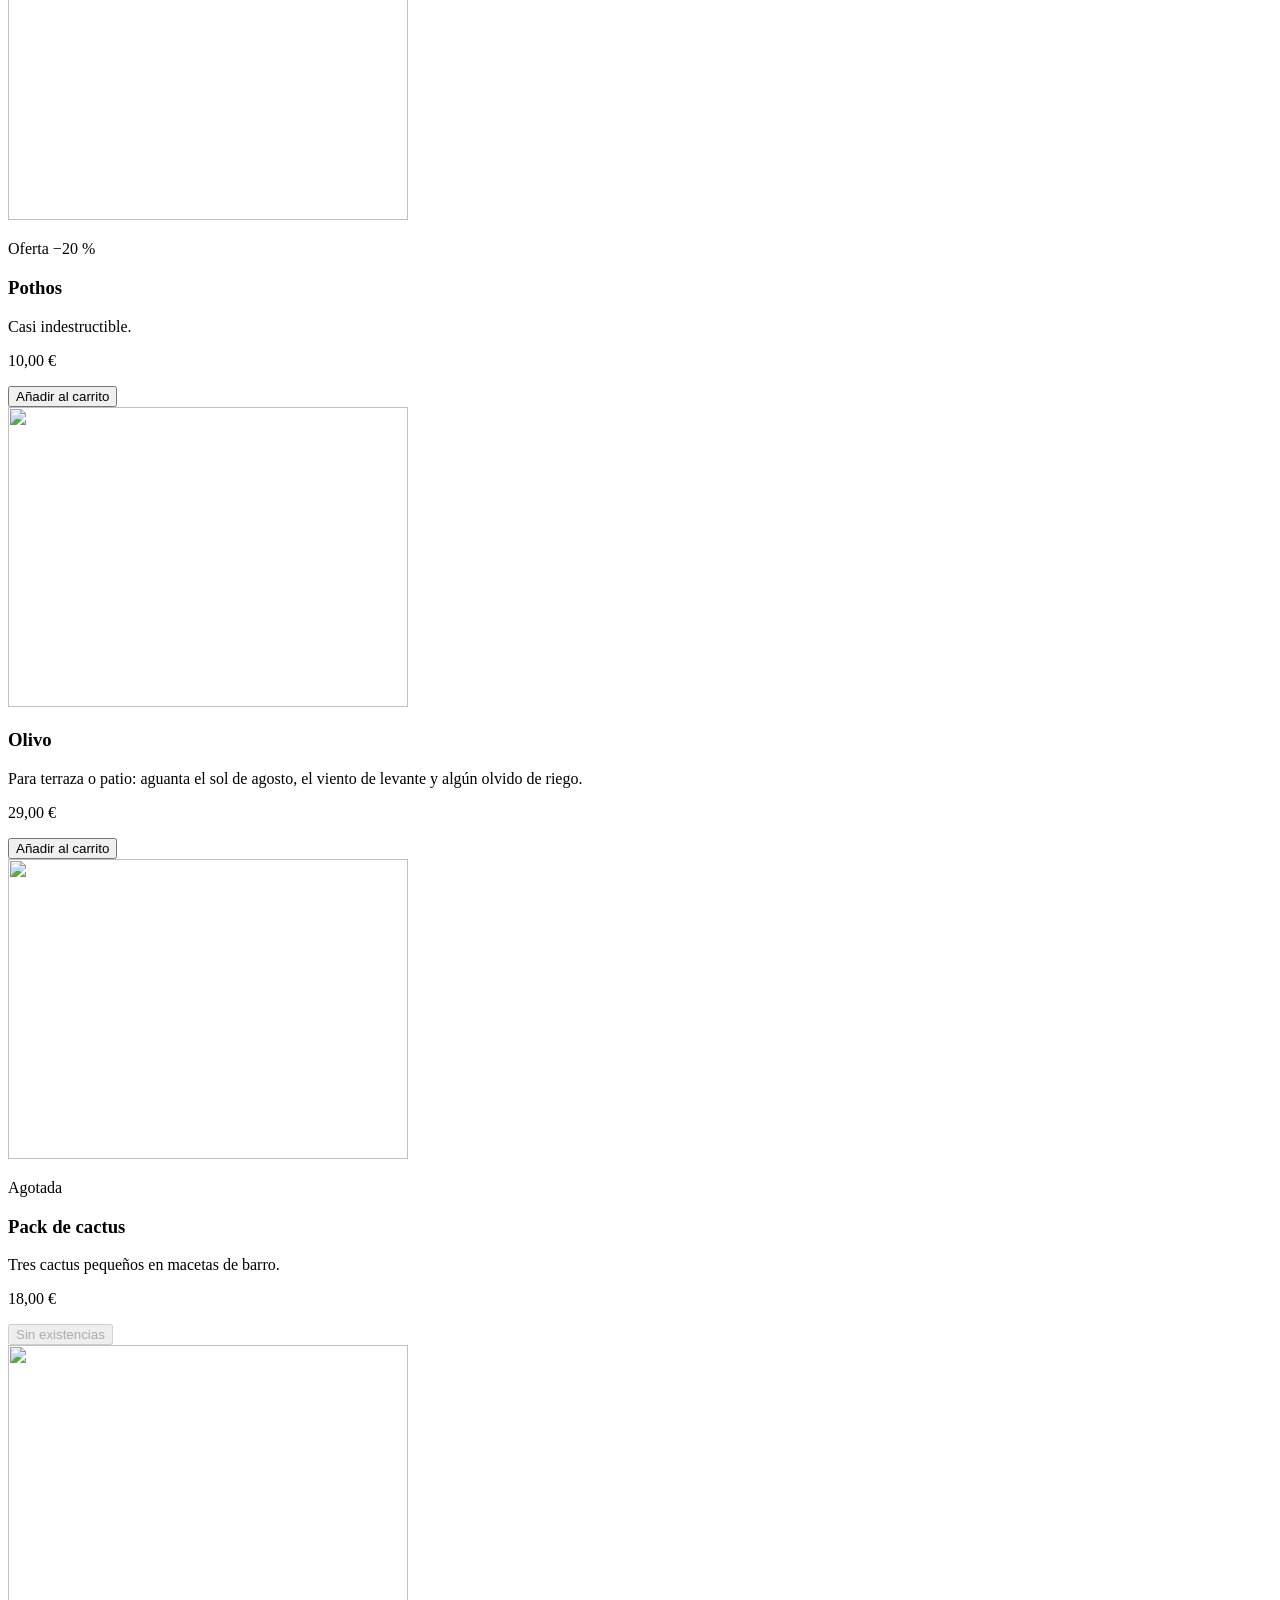
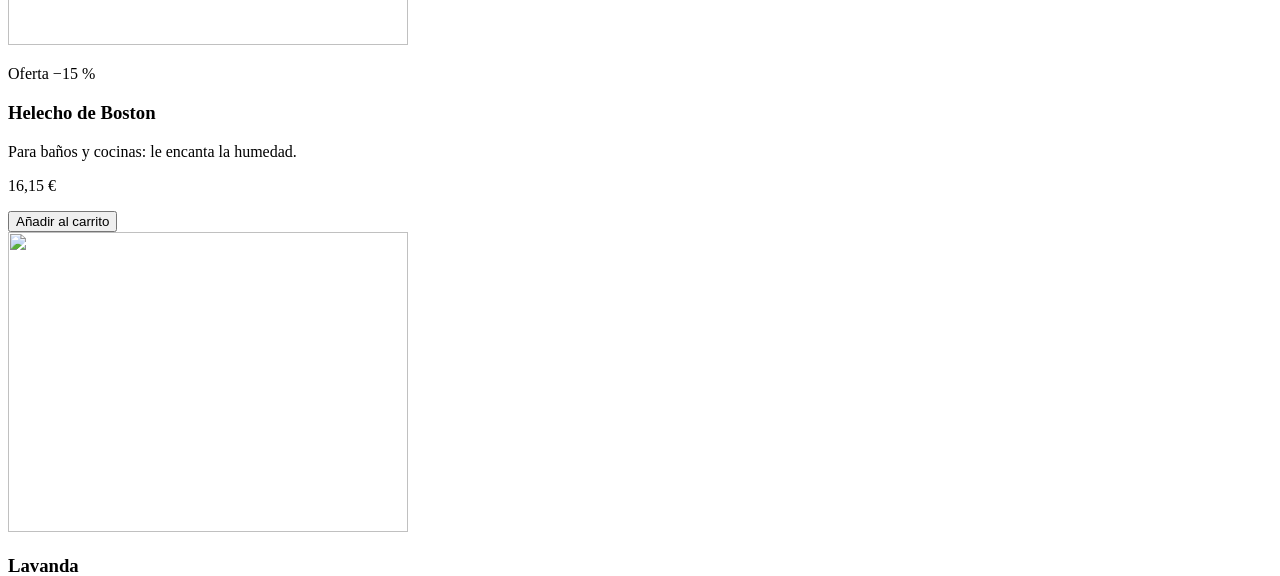
==== commit 5118f2e5: "C3: Prettier completado, todo formateado." ====
--- a/p2-raiz/index.html
+++ b/p2-raiz/index.html
@@ -14,7 +14,7 @@
           <svg class="cabecera__marca" viewBox="0 0 32 32" width="32" height="32" role="img">
             <title>RAÍZ</title>
             <path d="M16 30V14" stroke="currentColor" stroke-width="3" stroke-linecap="round" />
-            <path d="M16 18C8 17 4 11 5 4c7 0 11 6 11 14zM16 15c7-2 11-7 10-13-6 1-10 6-10 13z"/>
+            <path d="M16 18C8 17 4 11 5 4c7 0 11 6 11 14zM16 15c7-2 11-7 10-13-6 1-10 6-10 13z" />
           </svg>
           <span>RAÍZ</span>
         </a>
@@ -32,8 +32,8 @@
                 stroke-linecap="round"
                 stroke-linejoin="round"
               />
-              <circle cx="9" cy="19" r="1.6"/>
-              <circle cx="17" cy="19" r="1.6"/>
+              <circle cx="9" cy="19" r="1.6" />
+              <circle cx="17" cy="19" r="1.6" />
             </svg>
             Carrito
           </a>
@@ -44,9 +44,26 @@
         <!-- ✍️ C1 · La foto más pesada de la web, igual para un móvil que para un monitor de 27″.
              Pásala a <picture> con AVIF, WebP y JPG en 480, 960 y 1440 px (las genera docker compose run --rm web npm run imagenes). -->
         <picture>
-          <source type="image/avif" srcset="/img/heroe-480.avif 480w, /img/heroe-960.avif 960w, /img/heroe-1440.avif 1440w" sizes ="100vw">
-          <source type="image/webp" srcset="/img/heroe-480.webp 480w, /img/heroe-960.webp 960w, /img/heroe-1440.webp 1440w" sizes ="100vw">
-          <img class="heroe__imagen" srcset="/img/heroe-480.jpg 480w, /img/heroe-960.jpg 960w, /img/heroe-1440.jpg 1440w" sizes="100vw" src="/img/heroe-1440.jpg" alt="planta en una maceta" fetchpriority="high" width="1440" height="810"/>
+          <source
+            type="image/avif"
+            srcset="/img/heroe-480.avif 480w, /img/heroe-960.avif 960w, /img/heroe-1440.avif 1440w"
+            sizes="100vw"
+          />
+          <source
+            type="image/webp"
+            srcset="/img/heroe-480.webp 480w, /img/heroe-960.webp 960w, /img/heroe-1440.webp 1440w"
+            sizes="100vw"
+          />
+          <img
+            class="heroe__imagen"
+            srcset="/img/heroe-480.jpg 480w, /img/heroe-960.jpg 960w, /img/heroe-1440.jpg 1440w"
+            sizes="100vw"
+            src="/img/heroe-1440.jpg"
+            alt="planta en una maceta"
+            fetchpriority="high"
+            width="1440"
+            height="810"
+          />
         </picture>
         <div class="heroe__texto">
           <h1 class="heroe__titulo">Plantas que llegan vivas a tu casa</h1>
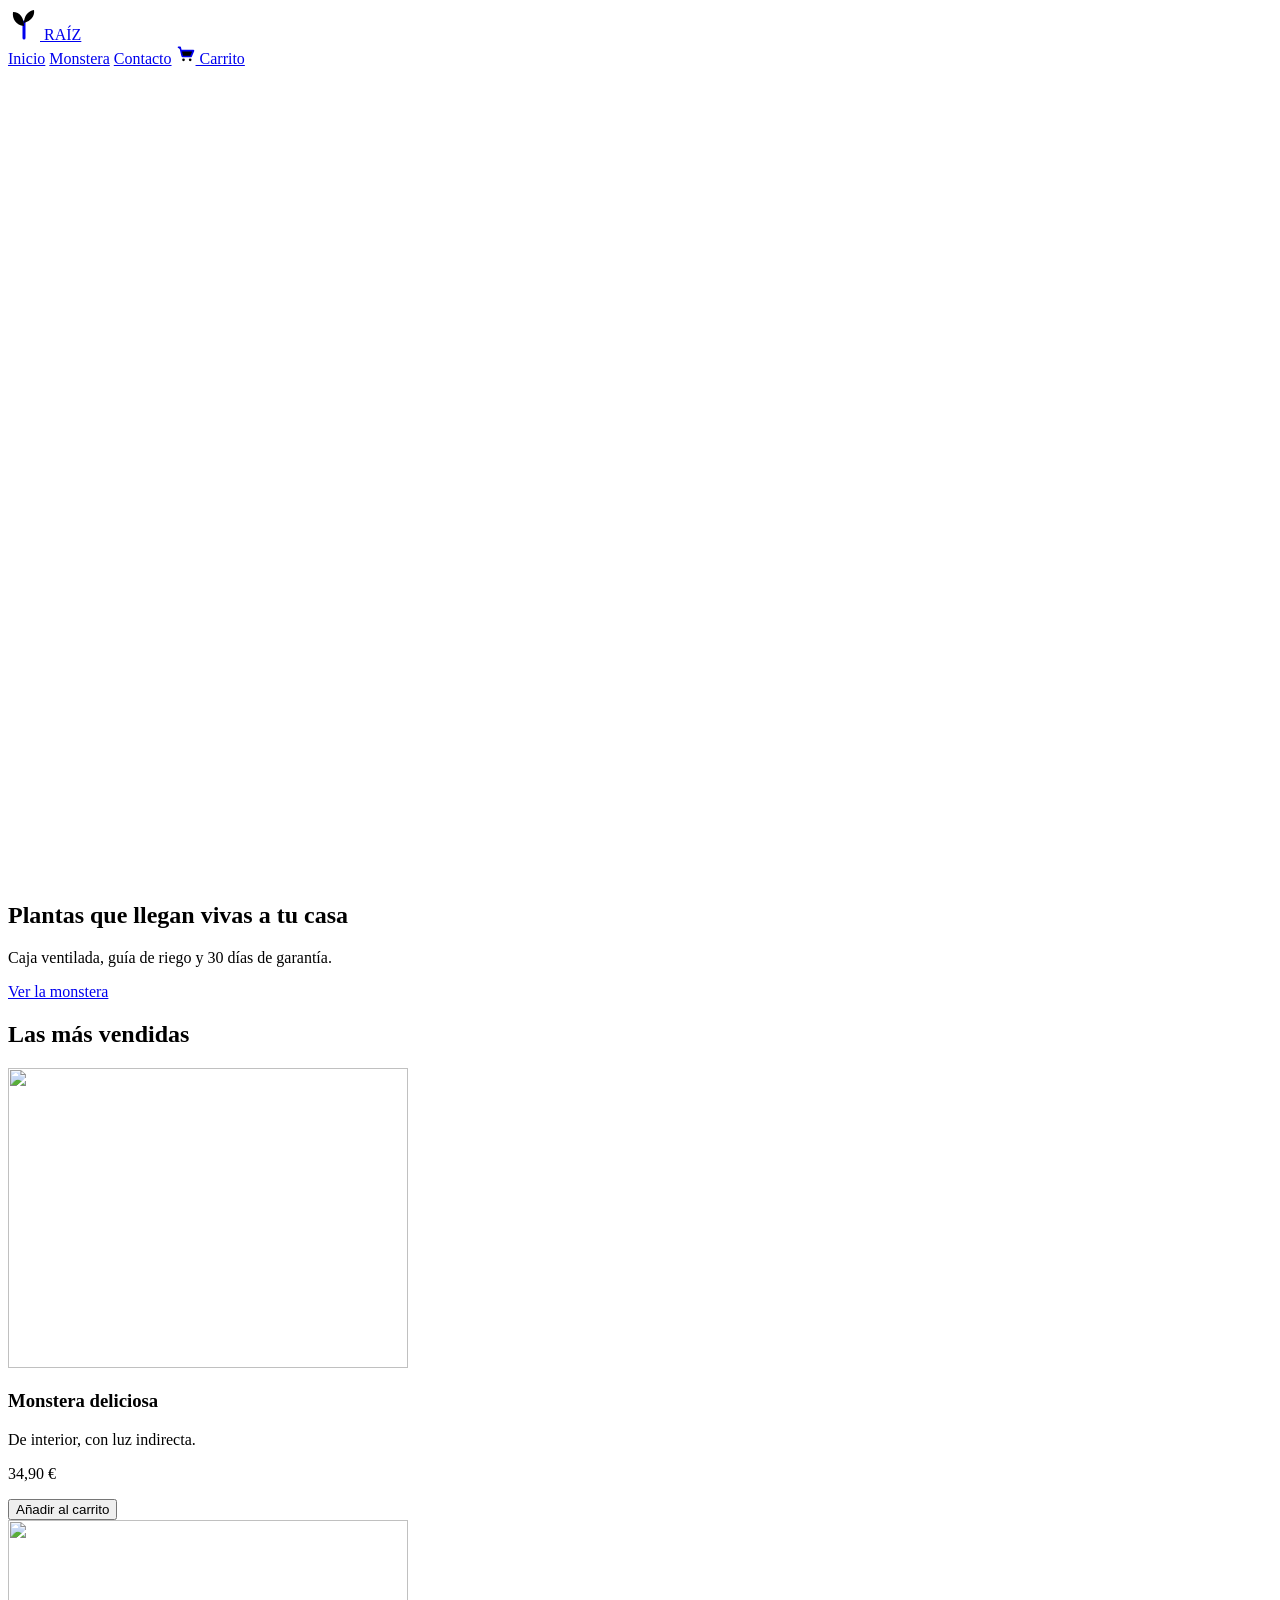
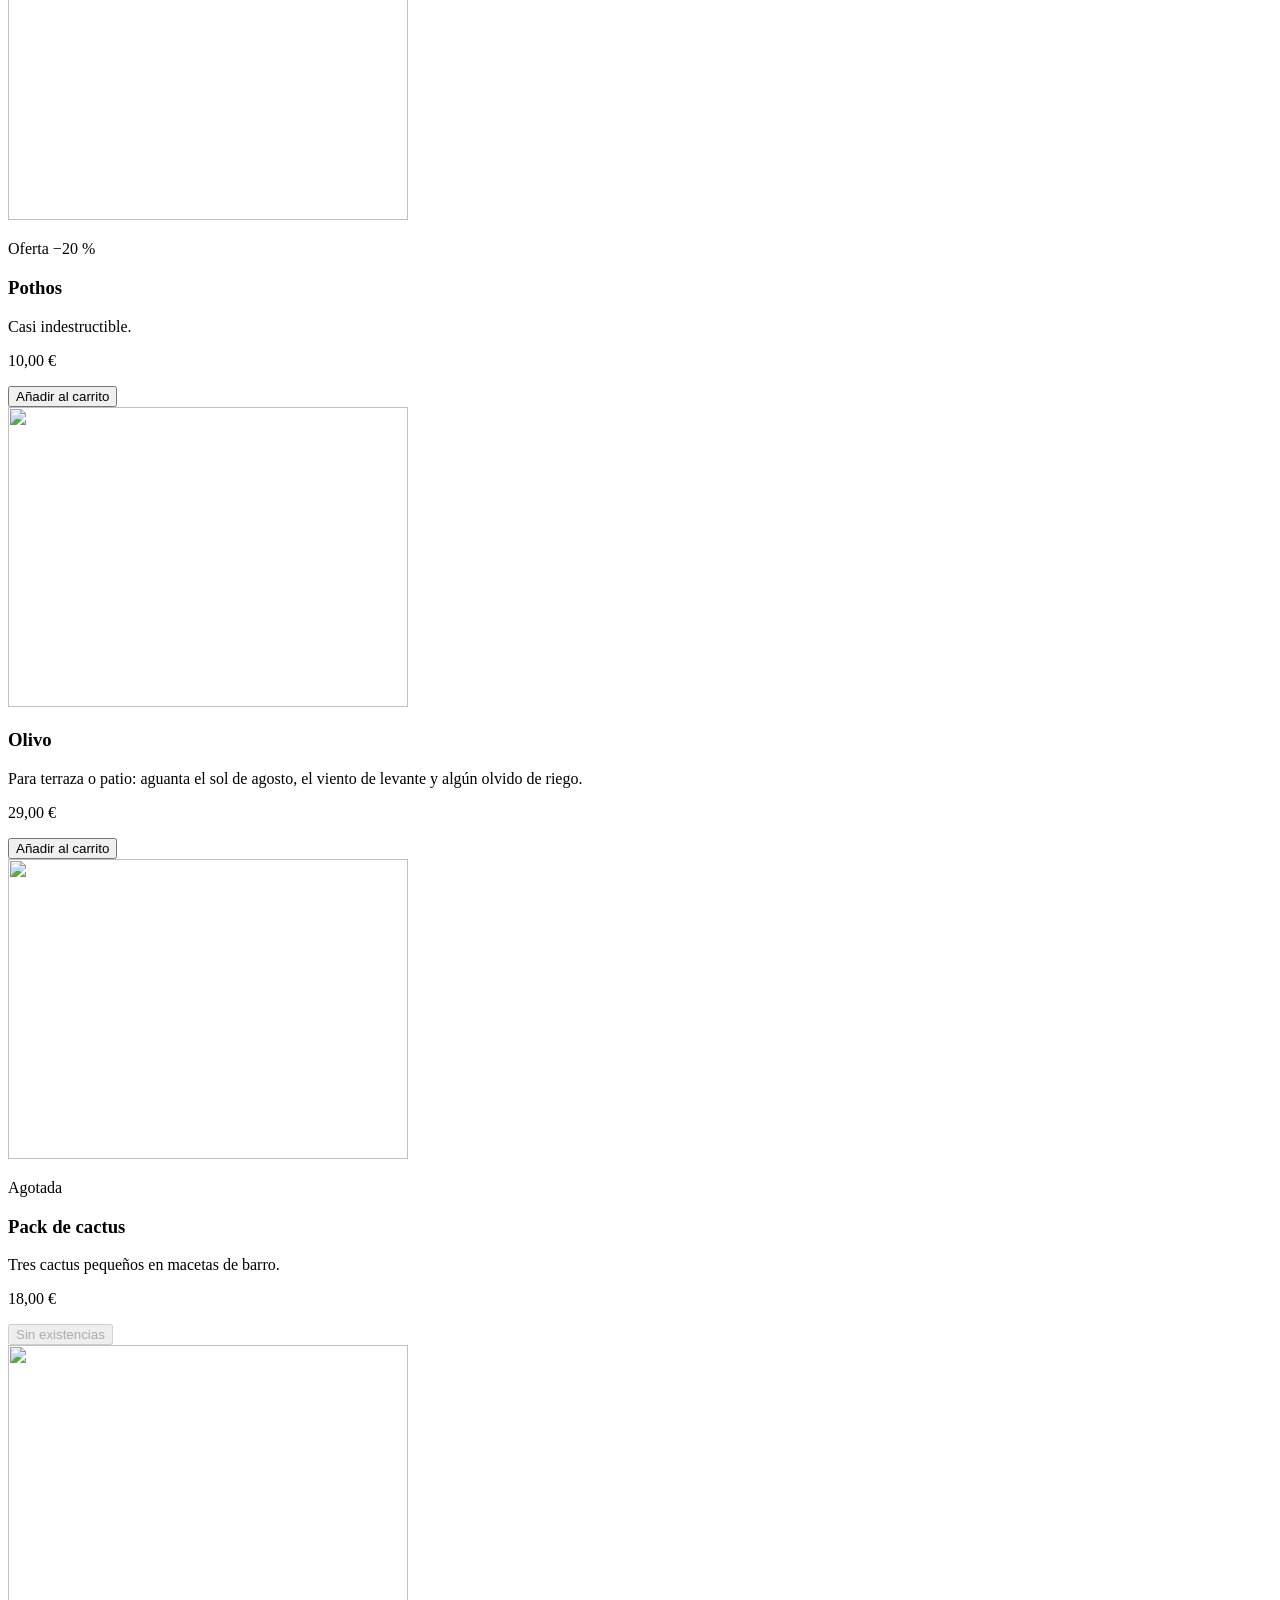
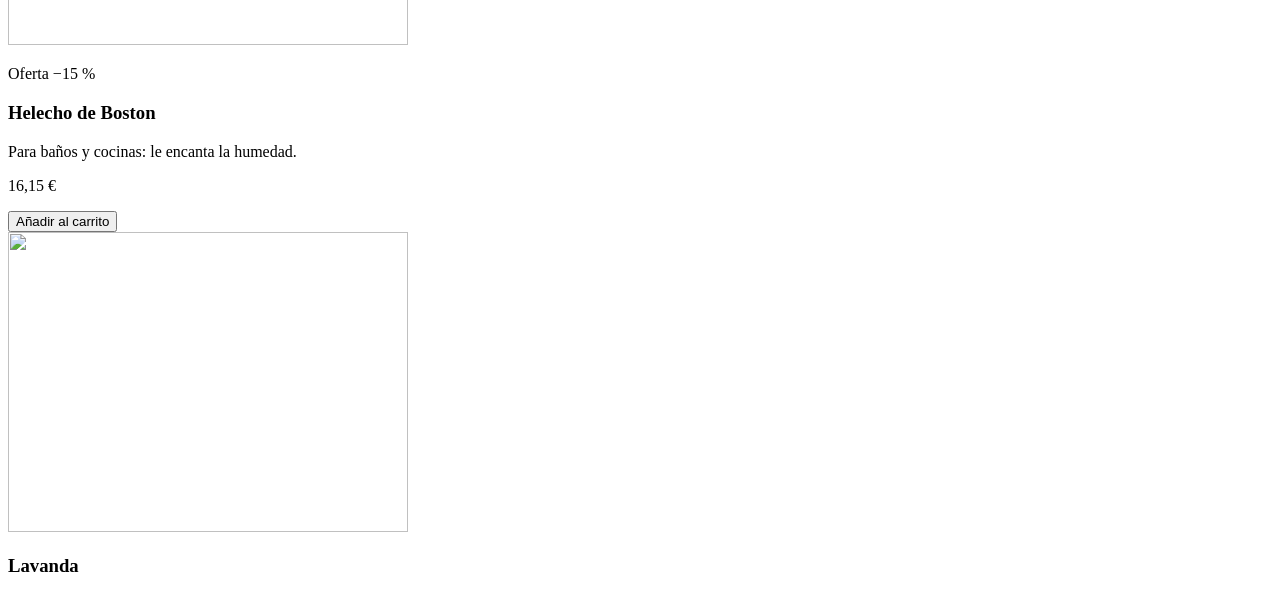
==== commit d15b3a5f: "Defensa: Ejericicio1 hecho, svg hecho al lado de boton Apuntarme." ====
--- a/p2-raiz/index.html
+++ b/p2-raiz/index.html
@@ -139,6 +139,13 @@
               autocomplete="email"
               required
             />
+            <picture>
+              <svg class="cabecera__marca" viewBox="0 0 32 32" width="32" height="32" role="img" aria-hidden="true">
+                <title>RAÍZ</title>
+                <path d="M16 30V14" stroke="currentColor" stroke-width="3" stroke-linecap="round" />
+                <path d="M16 18C8 17 4 11 5 4c7 0 11 6 11 14zM16 15c7-2 11-7 10-13-6 1-10 6-10 13z" />
+              </svg>
+            </picture>
             <button class="boton boletin__boton" type="submit">Apuntarme</button>
           </form>
           <p class="boletin__nota">Sin publicidad. Te das de baja con un clic.</p>
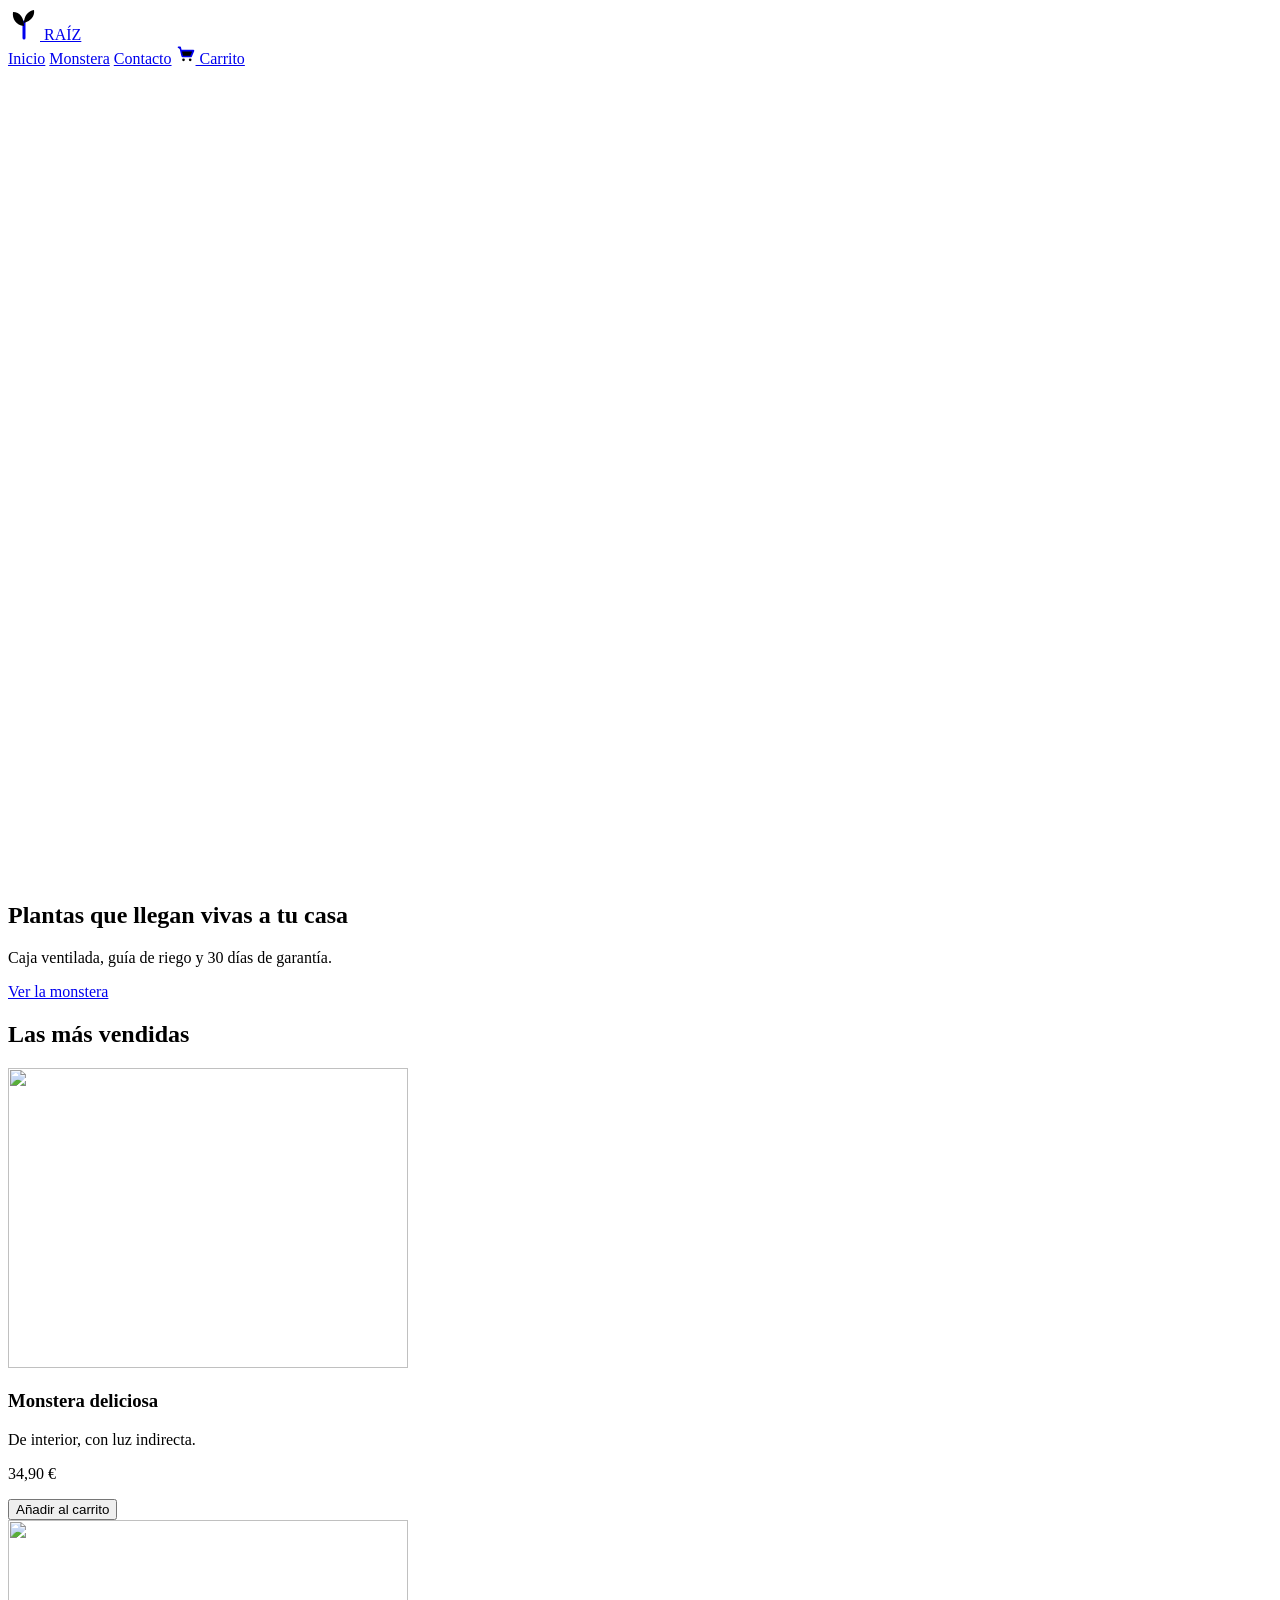
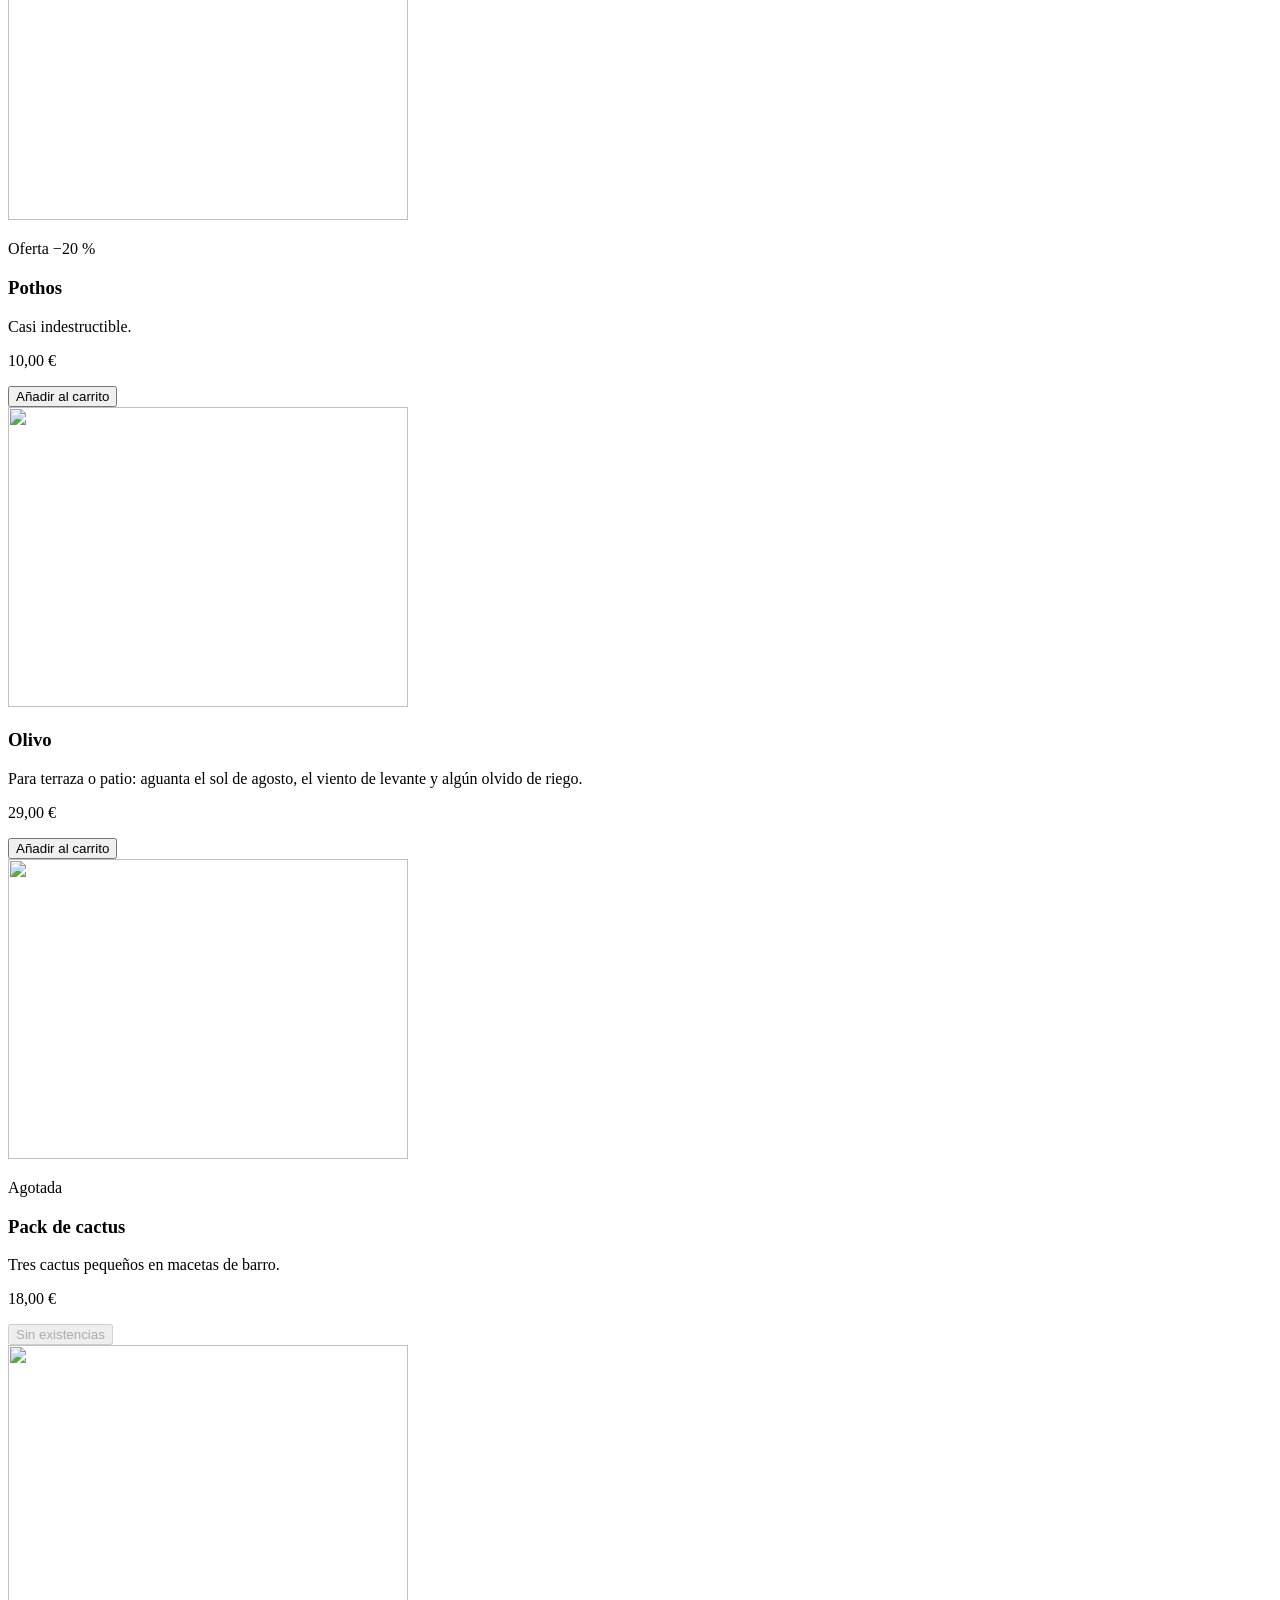
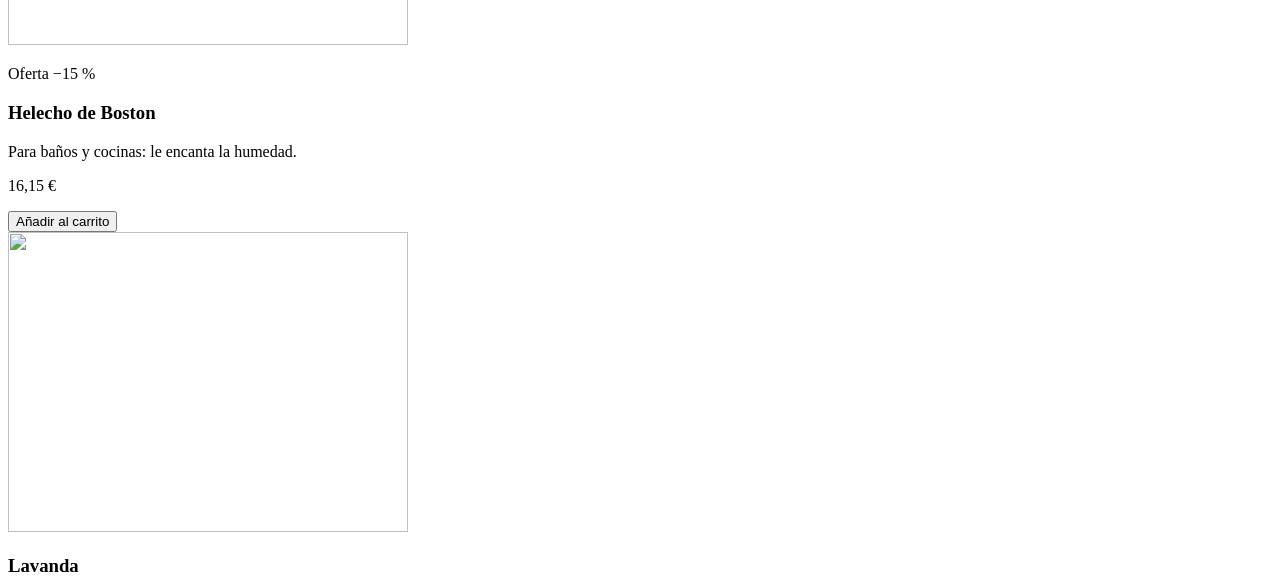
==== commit 3d80de0c: "Defensa: Fix, meter svg dentro del boton, no fuera. Y asignarle el tamaño 16px (mismo que el texto)" ====
--- a/p2-raiz/index.html
+++ b/p2-raiz/index.html
@@ -139,14 +139,15 @@
               autocomplete="email"
               required
             />
-            <picture>
-              <svg class="cabecera__marca" viewBox="0 0 32 32" width="32" height="32" role="img" aria-hidden="true">
-                <title>RAÍZ</title>
-                <path d="M16 30V14" stroke="currentColor" stroke-width="3" stroke-linecap="round" />
-                <path d="M16 18C8 17 4 11 5 4c7 0 11 6 11 14zM16 15c7-2 11-7 10-13-6 1-10 6-10 13z" />
+            <button class="boton boletin__boton" type="submit">
+              <picture>
+                <svg class="cabecera__marca" viewBox="0 0 32 32" width="16" height="16" role="img" aria-hidden="true">
+                  <path d="M16 30V14" stroke="currentColor" stroke-width="3" stroke-linecap="round" />
+                  <path d="M16 18C8 17 4 11 5 4c7 0 11 6 11 14zM16 15c7-2 11-7 10-13-6 1-10 6-10 13z" />
               </svg>
             </picture>
-            <button class="boton boletin__boton" type="submit">Apuntarme</button>
+            Apuntarme
+          </button>
           </form>
           <p class="boletin__nota">Sin publicidad. Te das de baja con un clic.</p>
         </section>
